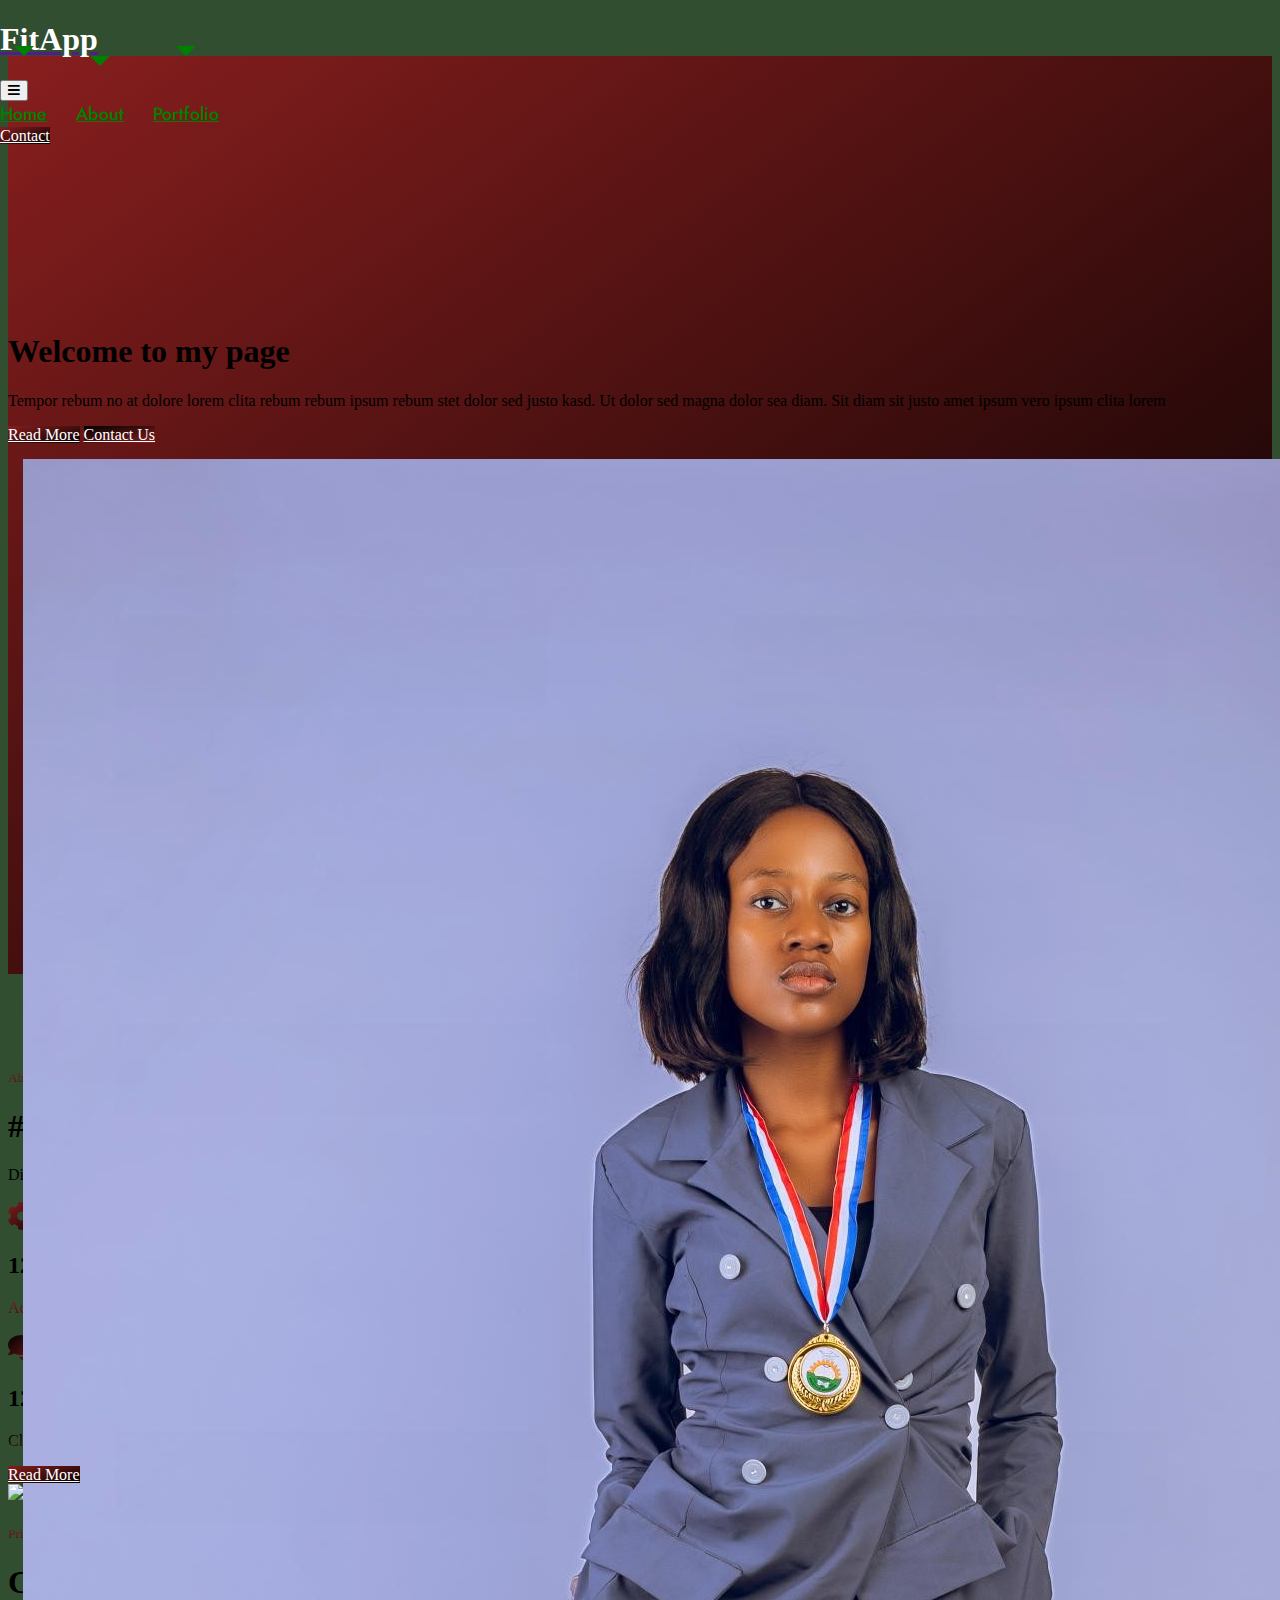
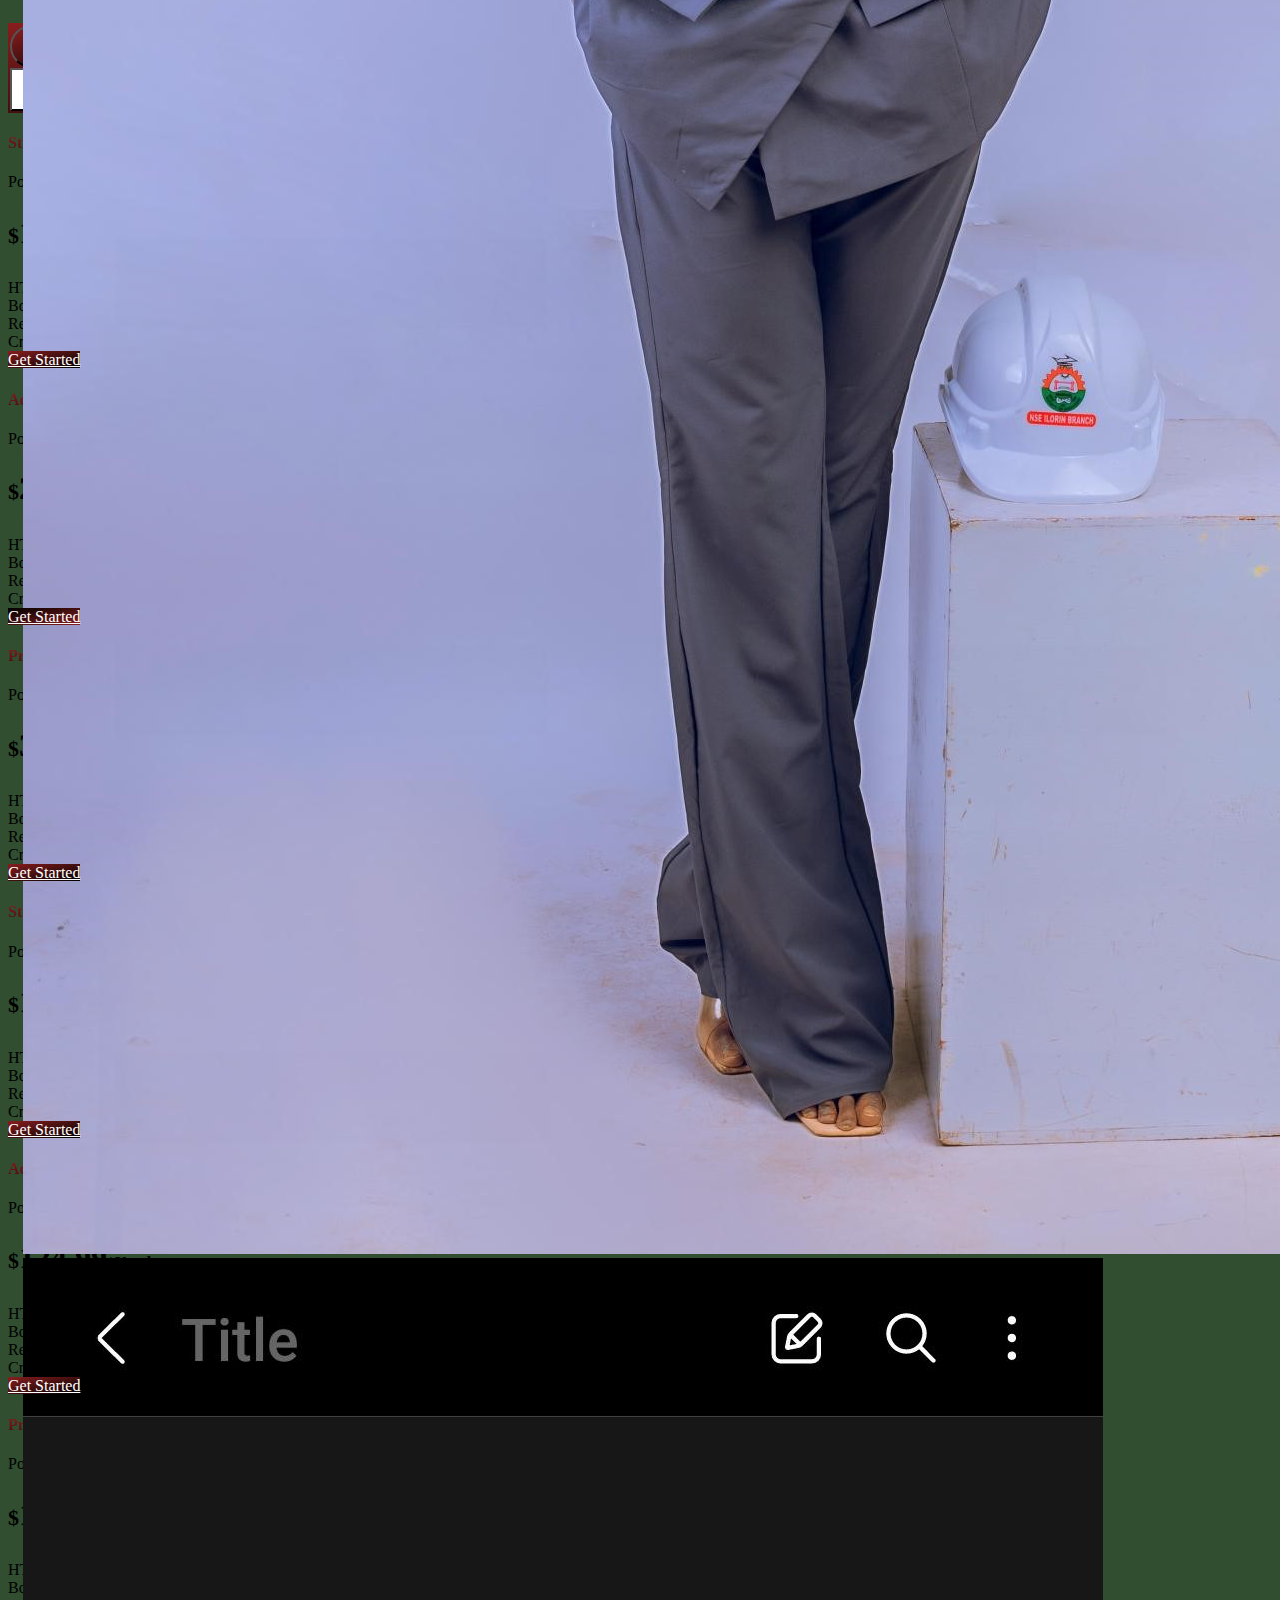
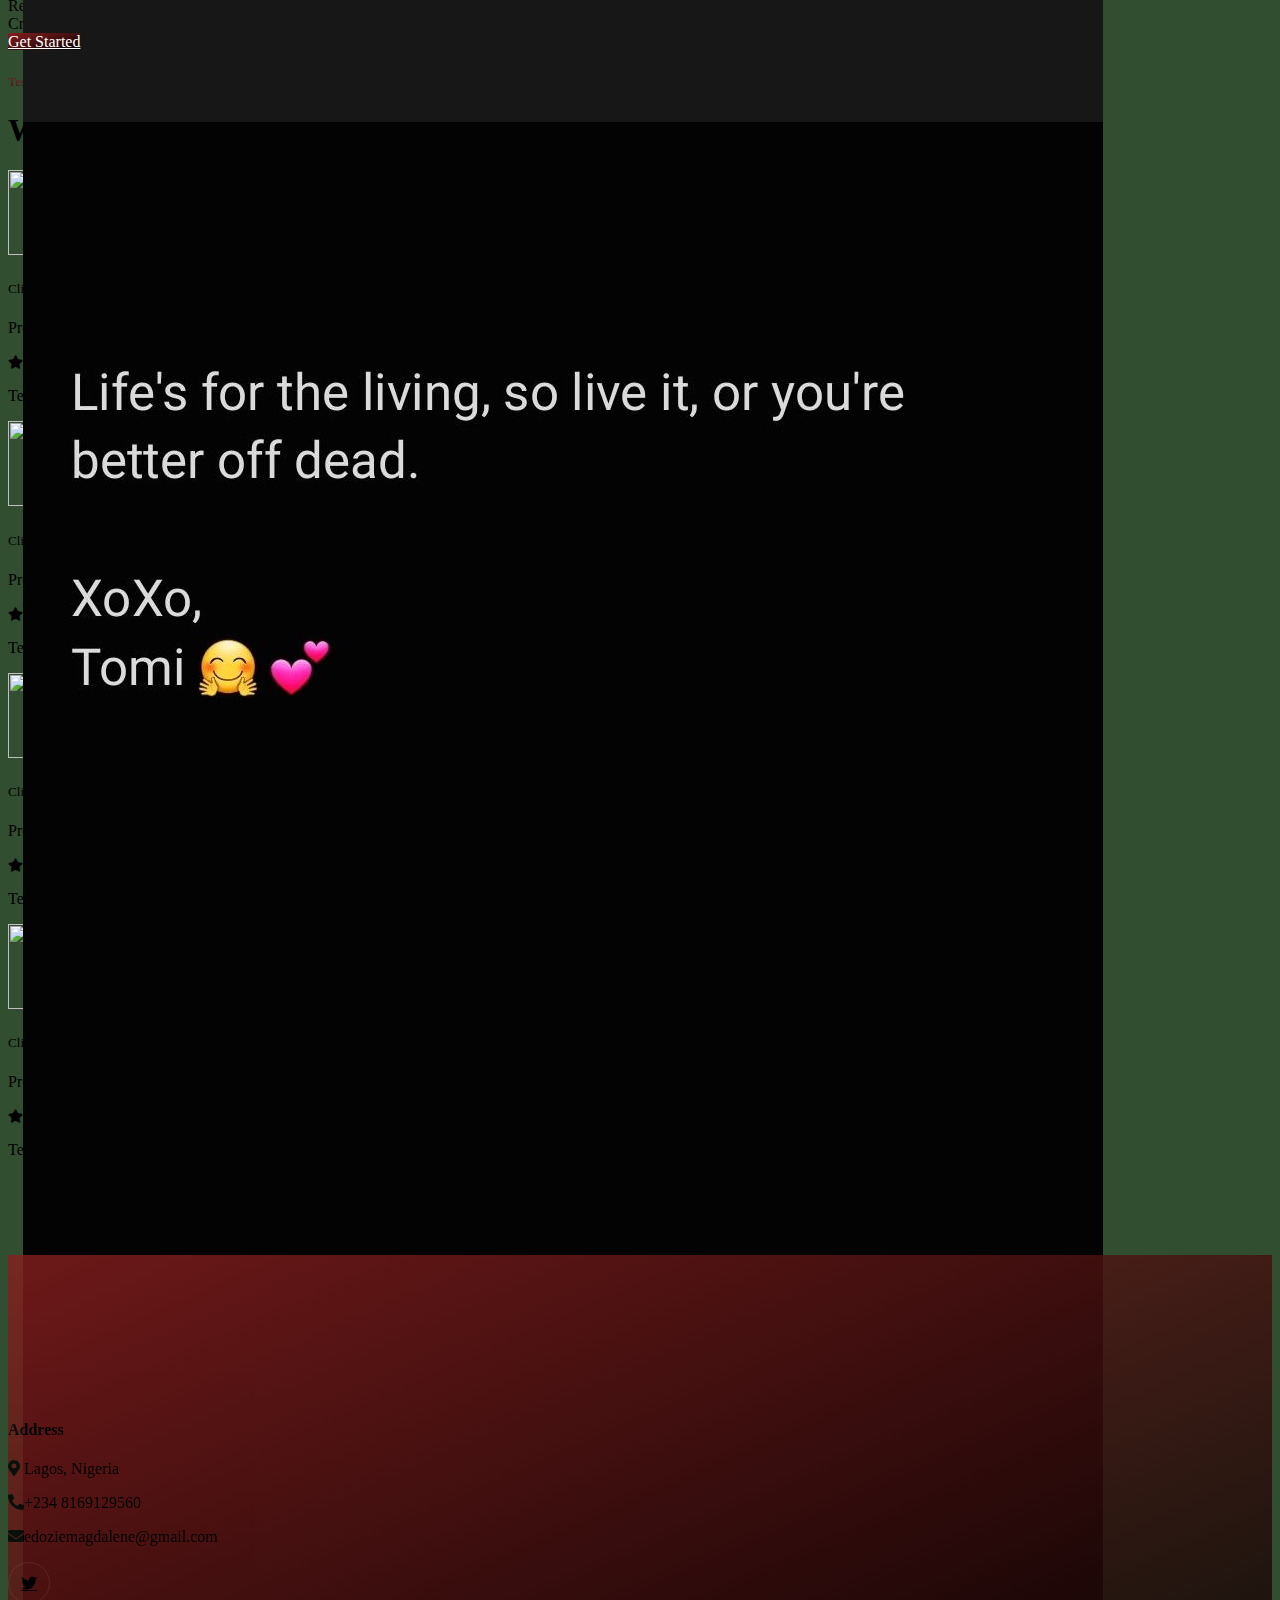
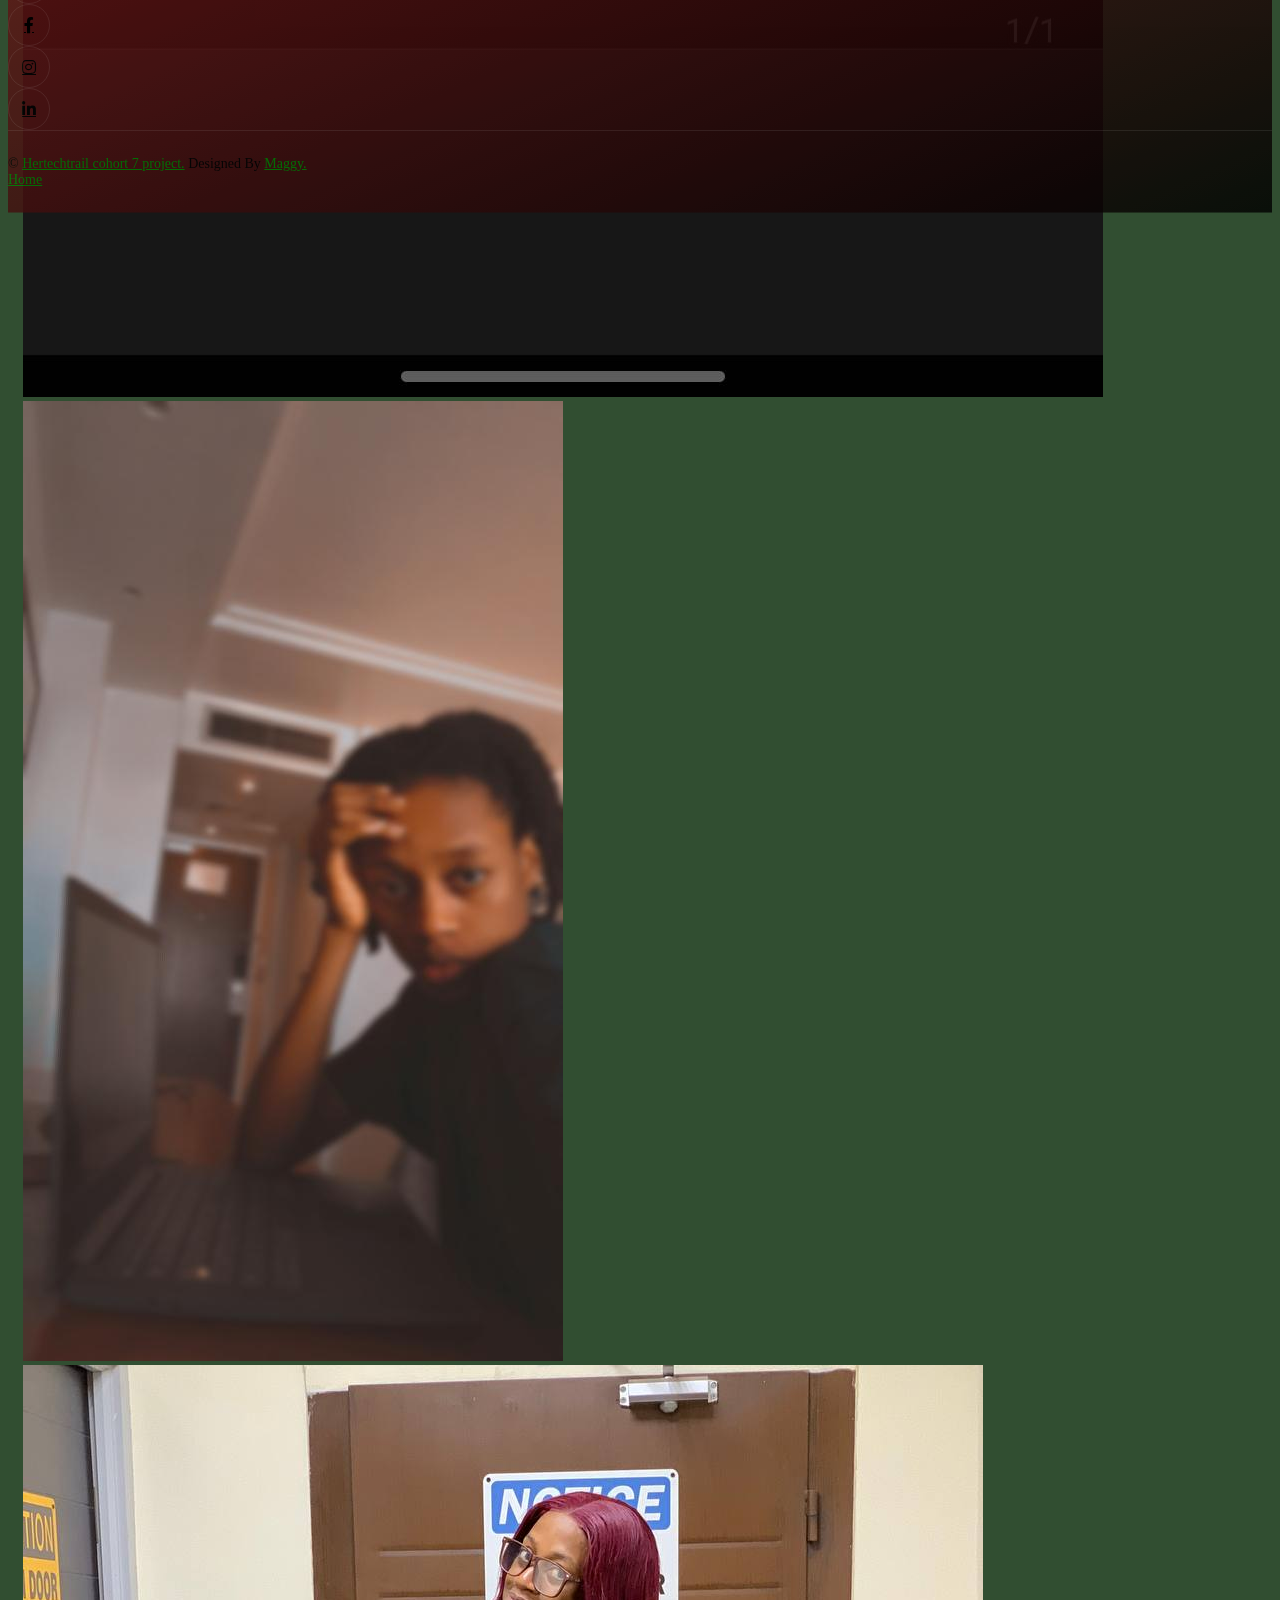
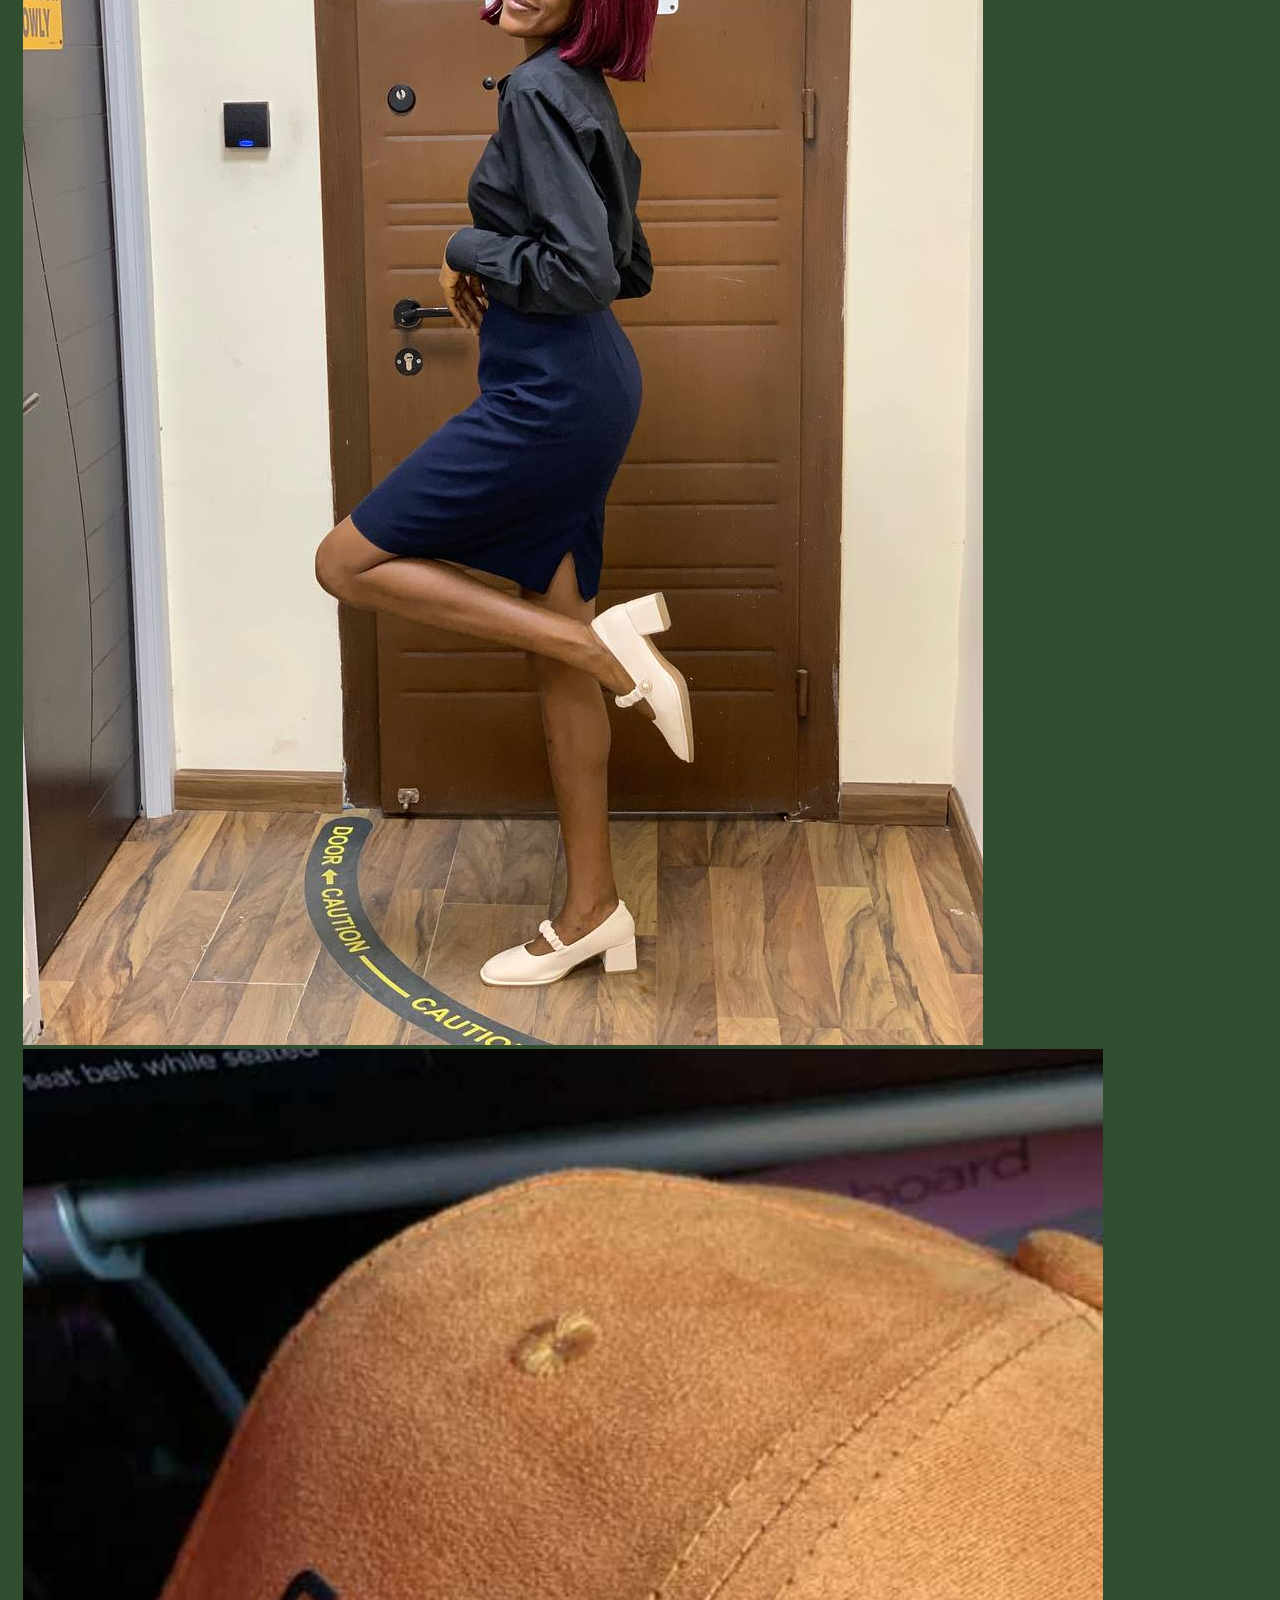
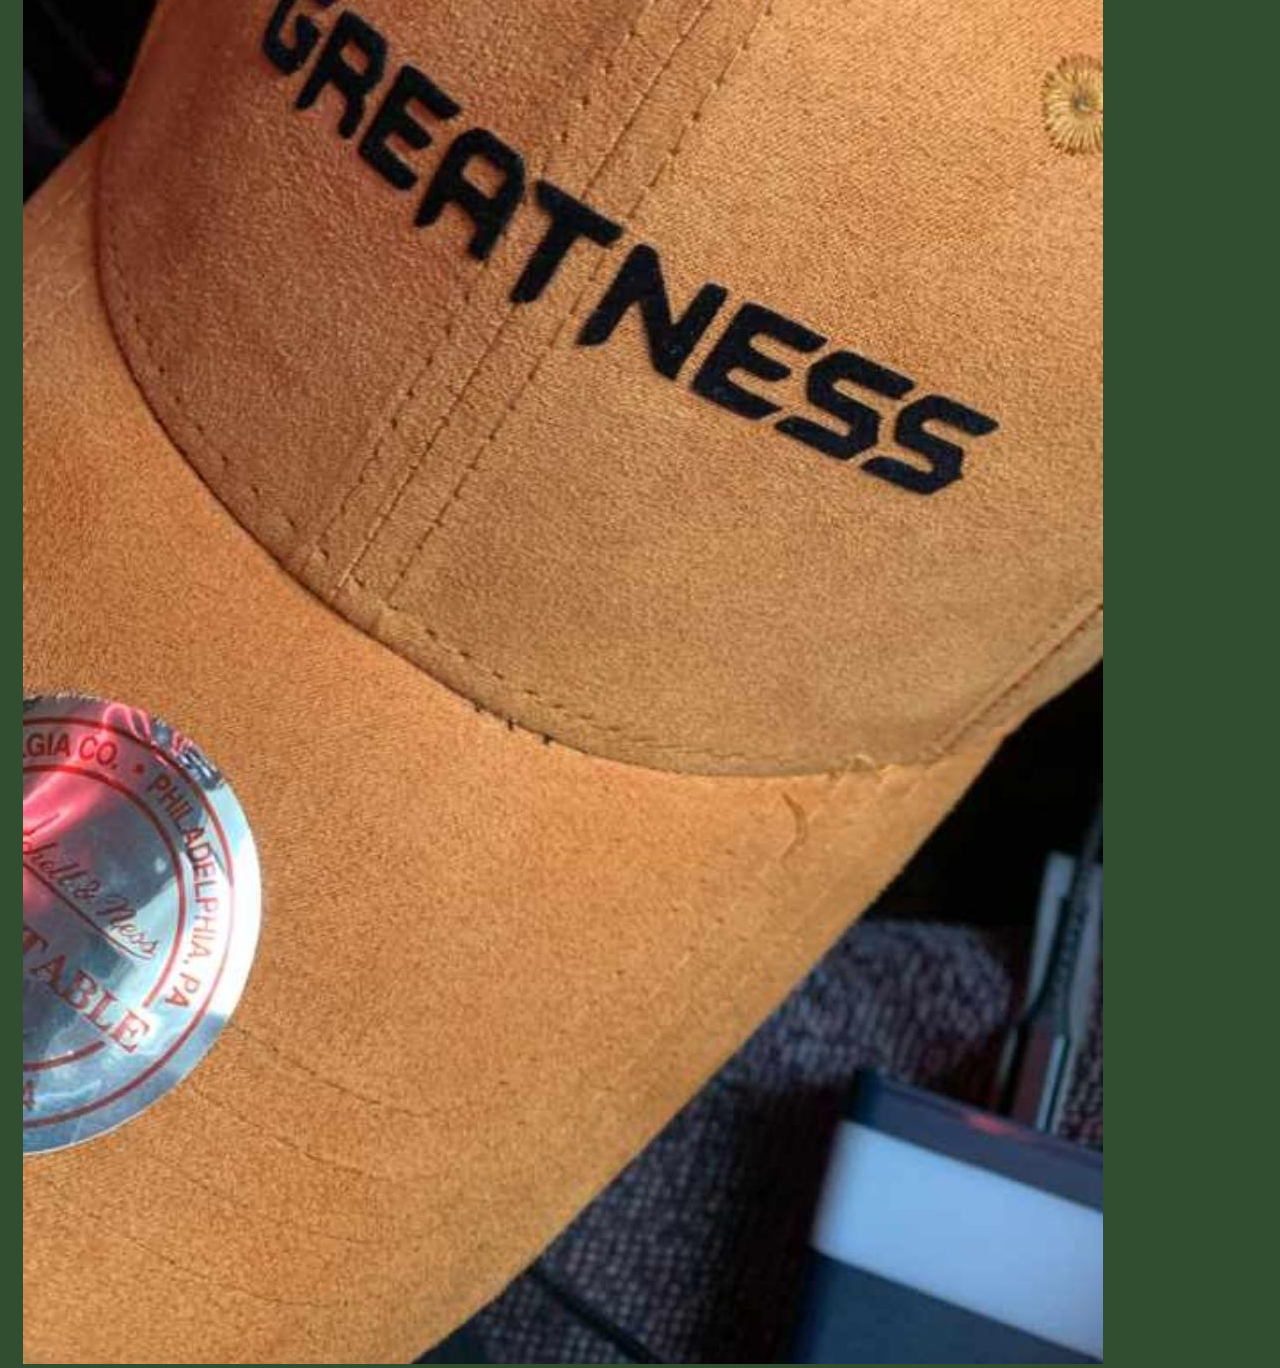
==== about.html @ fff7e59b "Homepage first draft." ====
<!DOCTYPE html>
<html lang="en">
    <head>
        <meta charset="utf-8" />
        <title>About Tomi</title>
        <meta content="width=device-width, initial-scale=1.0" name="viewport" />
        <meta content="" name="keywords" />
        <meta content="" name="description" />

        <!-- Favicon -->
        <link href="img/favicon.ico" rel="icon" />

        <!-- Google Web Fonts -->
        <link rel="preconnect" href="https://fonts.googleapis.com" />
        <link rel="preconnect" href="https://fonts.gstatic.com" crossorigin />
        <link
            href="https://fonts.googleapis.com/css2?family=Heebo:wght@400;500&family=Jost:wght@500;600;700&display=swap"
            rel="stylesheet"
        />

        <!-- Icon Font Stylesheet -->
        <link
            href="https://cdnjs.cloudflare.com/ajax/libs/font-awesome/5.10.0/css/all.min.css"
            rel="stylesheet"
        />
        <link
            href="https://cdn.jsdelivr.net/npm/bootstrap-icons@1.4.1/font/bootstrap-icons.css"
            rel="stylesheet"
        />

        <!-- Libraries Stylesheet -->
        <link href="lib/animate/animate.min.css" rel="stylesheet" />
        <link
            href="lib/owlcarousel/assets/owl.carousel.min.css"
            rel="stylesheet"
        />

        <!-- Customized Bootstrap Stylesheet -->
        <link href="css/bootstrap.min.css" rel="stylesheet" />

        <!-- Template Stylesheet -->
        <link href="css/style.css" rel="stylesheet" />
    </head>

    <body data-bs-spy="scroll" data-bs-target=".navbar" data-bs-offset="51">
        <div class="container-xxl bg-white p-0">
            <!-- Spinner Start -->
            <div
                id="spinner"
                class="show bg-white position-fixed translate-middle w-100 vh-100 top-50 start-50 d-flex align-items-center justify-content-center"
            >
                <div
                    class="spinner-grow text-primary"
                    style="width: 3rem; height: 3rem"
                    role="status"
                >
                    <span class="sr-only">Loading...</span>
                </div>
            </div>
            <!-- Spinner End -->

            <!-- Navbar & Hero Start -->
            <div class="container-xxl position-relative p-0" id="home">
                <nav
                    class="navbar navbar-expand-lg navbar-light px-4 px-lg-5 py-3 py-lg-0"
                >
                    <a href="" class="navbar-brand p-0">
                        <h1 class="m-0">FitApp</h1>
                        <!-- <img src="img/logo.png" alt="Logo"> -->
                    </a>
                    <button
                        class="navbar-toggler"
                        type="button"
                        data-bs-toggle="collapse"
                        data-bs-target="#navbarCollapse"
                    >
                        <span class="fa fa-bars"></span>
                    </button>
                    <div class="collapse navbar-collapse" id="navbarCollapse">
                        <div class="navbar-nav mx-auto py-0">
                            <a href="index.html" class="nav-item nav-link"
                                >Home</a
                            >
                            <a href="#" class="nav-item nav-link active"
                                >About</a
                            >

                            <a href="./portfolio.html" class="nav-item nav-link"
                                >Portfolio</a
                            >
                        </div>
                        <a
                            href="./contact.html"
                            class="btn btn-primary-gradient rounded-pill py-2 px-4 ms-3 d-none d-lg-block"
                            >Contact</a
                        >
                    </div>
                </nav>

                <div class="container-xxl bg-primary hero-header">
                    <div class="container px-lg-5">
                        <div class="row g-5">
                            <div class="col-lg-8 text-center text-lg-start">
                                <h1
                                    class="text-white mb-4 animated slideInDown"
                                >
                                    Welcome to my page
                                </h1>
                                <p class="text-white pb-3 animated slideInDown">
                                    Tempor rebum no at dolore lorem clita rebum
                                    rebum ipsum rebum stet dolor sed justo kasd.
                                    Ut dolor sed magna dolor sea diam. Sit diam
                                    sit justo amet ipsum vero ipsum clita lorem
                                </p>
                                <a
                                    href=""
                                    class="btn btn-primary-gradient py-sm-3 px-4 px-sm-5 rounded-pill me-3 animated slideInLeft"
                                    >Read More</a
                                >
                                <a
                                    href=""
                                    class="btn btn-secondary-gradient py-sm-3 px-4 px-sm-5 rounded-pill animated slideInRight"
                                    >Contact Us</a
                                >
                            </div>
                            <div
                                class="col-lg-4 d-flex justify-content-center justify-content-lg-end wow fadeInUp"
                                data-wow-delay="0.3s"
                            >
                                <div class="owl-carousel screenshot-carousel">
                                    <img
                                        class="img-fluid"
                                        src="img/screenshot-1.png"
                                        alt=""
                                    />
                                    <img
                                        class="img-fluid"
                                        src="img/screenshot-2.png"
                                        alt=""
                                    />
                                    <img
                                        class="img-fluid"
                                        src="img/screenshot-3.png"
                                        alt=""
                                    />
                                    <img
                                        class="img-fluid"
                                        src="img/screenshot-4.png"
                                        alt=""
                                    />
                                    <img
                                        class="img-fluid"
                                        src="img/screenshot-5.png"
                                        alt=""
                                    />
                                </div>
                            </div>
                        </div>
                    </div>
                </div>
            </div>
            <!-- Navbar & Hero End -->

            <!-- About Start -->
            <div class="container-xxl py-5" id="about">
                <div class="container py-5 px-lg-5">
                    <div class="row g-5 align-items-center">
                        <div
                            class="col-lg-6 wow fadeInUp"
                            data-wow-delay="0.1s"
                        >
                            <h5 class="text-primary-gradient fw-medium">
                                About App
                            </h5>
                            <h1 class="mb-4">#1 App For Your Fitness</h1>
                            <p class="mb-4">
                                Diam dolor diam ipsum et tempor sit. Aliqu diam
                                amet diam et eos labore. Clita erat ipsum et
                                lorem et sit, sed stet no labore lorem sit clita
                                duo justo eirmod magna dolore erat amet
                            </p>
                            <div class="row g-4 mb-4">
                                <div
                                    class="col-sm-6 wow fadeIn"
                                    data-wow-delay="0.5s"
                                >
                                    <div class="d-flex">
                                        <i
                                            class="fa fa-cogs fa-2x text-primary-gradient flex-shrink-0 mt-1"
                                        ></i>
                                        <div class="ms-3">
                                            <h2
                                                class="mb-0"
                                                data-toggle="counter-up"
                                            >
                                                1234
                                            </h2>
                                            <p
                                                class="text-primary-gradient mb-0"
                                            >
                                                Active Install
                                            </p>
                                        </div>
                                    </div>
                                </div>
                                <div
                                    class="col-sm-6 wow fadeIn"
                                    data-wow-delay="0.7s"
                                >
                                    <div class="d-flex">
                                        <i
                                            class="fa fa-comments fa-2x text-secondary-gradient flex-shrink-0 mt-1"
                                        ></i>
                                        <div class="ms-3">
                                            <h2
                                                class="mb-0"
                                                data-toggle="counter-up"
                                            >
                                                1234
                                            </h2>
                                            <p
                                                class="text-secondary-gradient mb-0"
                                            >
                                                Clients Reviews
                                            </p>
                                        </div>
                                    </div>
                                </div>
                            </div>
                            <a
                                href=""
                                class="btn btn-primary-gradient py-sm-3 px-4 px-sm-5 rounded-pill mt-3"
                                >Read More</a
                            >
                        </div>
                        <div class="col-lg-6">
                            <img
                                class="img-fluid wow fadeInUp"
                                data-wow-delay="0.5s"
                                src="img/about.png"
                            />
                        </div>
                    </div>
                </div>
            </div>
            <!-- About End -->

            <!-- Pricing Start -->
            <div class="container-xxl py-5" id="pricing">
                <div class="container py-5 px-lg-5">
                    <div class="text-center wow fadeInUp" data-wow-delay="0.1s">
                        <h5 class="text-primary-gradient fw-medium">
                            Pricing Plan
                        </h5>
                        <h1 class="mb-5">Choose Your Plan</h1>
                    </div>
                    <div
                        class="tab-class text-center pricing wow fadeInUp"
                        data-wow-delay="0.1s"
                    >
                        <ul
                            class="nav nav-pills d-inline-flex justify-content-center bg-primary-gradient rounded-pill mb-5"
                        >
                            <li class="nav-item">
                                <button
                                    class="nav-link active"
                                    data-bs-toggle="pill"
                                    href="#tab-1"
                                >
                                    Monthly
                                </button>
                            </li>
                            <li class="nav-item">
                                <button
                                    class="nav-link"
                                    data-bs-toggle="pill"
                                    href="#tab-2"
                                >
                                    Yearly
                                </button>
                            </li>
                        </ul>
                        <div class="tab-content text-start">
                            <div
                                id="tab-1"
                                class="tab-pane fade show p-0 active"
                            >
                                <div class="row g-4">
                                    <div class="col-lg-4">
                                        <div class="bg-light rounded">
                                            <div class="border-bottom p-4 mb-4">
                                                <h4
                                                    class="text-primary-gradient mb-1"
                                                >
                                                    Starter Plan
                                                </h4>
                                                <span
                                                    >Powerful & Awesome
                                                    Features</span
                                                >
                                            </div>
                                            <div class="p-4 pt-0">
                                                <h1 class="mb-3">
                                                    <small
                                                        class="align-top"
                                                        style="
                                                            font-size: 22px;
                                                            line-height: 45px;
                                                        "
                                                        >$</small
                                                    >14.99<small
                                                        class="align-bottom"
                                                        style="
                                                            font-size: 16px;
                                                            line-height: 40px;
                                                        "
                                                        >/ Month</small
                                                    >
                                                </h1>
                                                <div
                                                    class="d-flex justify-content-between mb-3"
                                                >
                                                    <span>HTML5 & CSS3</span
                                                    ><i
                                                        class="fa fa-check text-primary-gradient pt-1"
                                                    ></i>
                                                </div>
                                                <div
                                                    class="d-flex justify-content-between mb-3"
                                                >
                                                    <span>Bootstrap v5</span
                                                    ><i
                                                        class="fa fa-check text-primary-gradient pt-1"
                                                    ></i>
                                                </div>
                                                <div
                                                    class="d-flex justify-content-between mb-3"
                                                >
                                                    <span
                                                        >Responsive Layout</span
                                                    ><i
                                                        class="fa fa-check text-primary-gradient pt-1"
                                                    ></i>
                                                </div>
                                                <div
                                                    class="d-flex justify-content-between mb-2"
                                                >
                                                    <span
                                                        >Cross-browser
                                                        Support</span
                                                    ><i
                                                        class="fa fa-check text-primary-gradient pt-1"
                                                    ></i>
                                                </div>
                                                <a
                                                    href=""
                                                    class="btn btn-primary-gradient rounded-pill py-2 px-4 mt-4"
                                                    >Get Started</a
                                                >
                                            </div>
                                        </div>
                                    </div>
                                    <div class="col-lg-4">
                                        <div class="bg-light rounded border">
                                            <div class="border-bottom p-4 mb-4">
                                                <h4
                                                    class="text-primary-gradient mb-1"
                                                >
                                                    Advance Plan
                                                </h4>
                                                <span
                                                    >Powerful & Awesome
                                                    Features</span
                                                >
                                            </div>
                                            <div class="p-4 pt-0">
                                                <h1 class="mb-3">
                                                    <small
                                                        class="align-top"
                                                        style="
                                                            font-size: 22px;
                                                            line-height: 45px;
                                                        "
                                                        >$</small
                                                    >24.99<small
                                                        class="align-bottom"
                                                        style="
                                                            font-size: 16px;
                                                            line-height: 40px;
                                                        "
                                                        >/ Month</small
                                                    >
                                                </h1>
                                                <div
                                                    class="d-flex justify-content-between mb-3"
                                                >
                                                    <span>HTML5 & CSS3</span
                                                    ><i
                                                        class="fa fa-check text-primary-gradient pt-1"
                                                    ></i>
                                                </div>
                                                <div
                                                    class="d-flex justify-content-between mb-3"
                                                >
                                                    <span>Bootstrap v5</span
                                                    ><i
                                                        class="fa fa-check text-primary-gradient pt-1"
                                                    ></i>
                                                </div>
                                                <div
                                                    class="d-flex justify-content-between mb-3"
                                                >
                                                    <span
                                                        >Responsive Layout</span
                                                    ><i
                                                        class="fa fa-check text-primary-gradient pt-1"
                                                    ></i>
                                                </div>
                                                <div
                                                    class="d-flex justify-content-between mb-2"
                                                >
                                                    <span
                                                        >Cross-browser
                                                        Support</span
                                                    ><i
                                                        class="fa fa-check text-primary-gradient pt-1"
                                                    ></i>
                                                </div>
                                                <a
                                                    href=""
                                                    class="btn btn-secondary-gradient rounded-pill py-2 px-4 mt-4"
                                                    >Get Started</a
                                                >
                                            </div>
                                        </div>
                                    </div>
                                    <div class="col-lg-4">
                                        <div class="bg-light rounded">
                                            <div class="border-bottom p-4 mb-4">
                                                <h4
                                                    class="text-primary-gradient mb-1"
                                                >
                                                    Premium Plan
                                                </h4>
                                                <span
                                                    >Powerful & Awesome
                                                    Features</span
                                                >
                                            </div>
                                            <div class="p-4 pt-0">
                                                <h1 class="mb-3">
                                                    <small
                                                        class="align-top"
                                                        style="
                                                            font-size: 22px;
                                                            line-height: 45px;
                                                        "
                                                        >$</small
                                                    >34.99<small
                                                        class="align-bottom"
                                                        style="
                                                            font-size: 16px;
                                                            line-height: 40px;
                                                        "
                                                        >/ Month</small
                                                    >
                                                </h1>
                                                <div
                                                    class="d-flex justify-content-between mb-3"
                                                >
                                                    <span>HTML5 & CSS3</span
                                                    ><i
                                                        class="fa fa-check text-primary-gradient pt-1"
                                                    ></i>
                                                </div>
                                                <div
                                                    class="d-flex justify-content-between mb-3"
                                                >
                                                    <span>Bootstrap v5</span
                                                    ><i
                                                        class="fa fa-check text-primary-gradient pt-1"
                                                    ></i>
                                                </div>
                                                <div
                                                    class="d-flex justify-content-between mb-3"
                                                >
                                                    <span
                                                        >Responsive Layout</span
                                                    ><i
                                                        class="fa fa-check text-primary-gradient pt-1"
                                                    ></i>
                                                </div>
                                                <div
                                                    class="d-flex justify-content-between mb-2"
                                                >
                                                    <span
                                                        >Cross-browser
                                                        Support</span
                                                    ><i
                                                        class="fa fa-check text-primary-gradient pt-1"
                                                    ></i>
                                                </div>
                                                <a
                                                    href=""
                                                    class="btn btn-primary-gradient rounded-pill py-2 px-4 mt-4"
                                                    >Get Started</a
                                                >
                                            </div>
                                        </div>
                                    </div>
                                </div>
                            </div>
                            <div id="tab-2" class="tab-pane fade p-0">
                                <div class="row g-4">
                                    <div class="col-lg-4">
                                        <div class="bg-light rounded">
                                            <div class="border-bottom p-4 mb-4">
                                                <h4
                                                    class="text-primary-gradient mb-1"
                                                >
                                                    Starter Plan
                                                </h4>
                                                <span
                                                    >Powerful & Awesome
                                                    Features</span
                                                >
                                            </div>
                                            <div class="p-4 pt-0">
                                                <h1 class="mb-3">
                                                    <small
                                                        class="align-top"
                                                        style="
                                                            font-size: 22px;
                                                            line-height: 45px;
                                                        "
                                                        >$</small
                                                    >114.99<small
                                                        class="align-bottom"
                                                        style="
                                                            font-size: 16px;
                                                            line-height: 40px;
                                                        "
                                                        >/ Yearly</small
                                                    >
                                                </h1>
                                                <div
                                                    class="d-flex justify-content-between mb-3"
                                                >
                                                    <span>HTML5 & CSS3</span
                                                    ><i
                                                        class="fa fa-check text-primary-gradient pt-1"
                                                    ></i>
                                                </div>
                                                <div
                                                    class="d-flex justify-content-between mb-3"
                                                >
                                                    <span>Bootstrap v5</span
                                                    ><i
                                                        class="fa fa-check text-primary-gradient pt-1"
                                                    ></i>
                                                </div>
                                                <div
                                                    class="d-flex justify-content-between mb-3"
                                                >
                                                    <span
                                                        >Responsive Layout</span
                                                    ><i
                                                        class="fa fa-check text-primary-gradient pt-1"
                                                    ></i>
                                                </div>
                                                <div
                                                    class="d-flex justify-content-between mb-2"
                                                >
                                                    <span
                                                        >Cross-browser
                                                        Support</span
                                                    ><i
                                                        class="fa fa-check text-primary-gradient pt-1"
                                                    ></i>
                                                </div>
                                                <a
                                                    href=""
                                                    class="btn btn-primary-gradient rounded-pill py-2 px-4 mt-4"
                                                    >Get Started</a
                                                >
                                            </div>
                                        </div>
                                    </div>
                                    <div class="col-lg-4">
                                        <div class="bg-light rounded border">
                                            <div class="border-bottom p-4 mb-4">
                                                <h4
                                                    class="text-primary-gradient mb-1"
                                                >
                                                    Advance Plan
                                                </h4>
                                                <span
                                                    >Powerful & Awesome
                                                    Features</span
                                                >
                                            </div>
                                            <div class="p-4 pt-0">
                                                <h1 class="mb-3">
                                                    <small
                                                        class="align-top"
                                                        style="
                                                            font-size: 22px;
                                                            line-height: 45px;
                                                        "
                                                        >$</small
                                                    >124.99<small
                                                        class="align-bottom"
                                                        style="
                                                            font-size: 16px;
                                                            line-height: 40px;
                                                        "
                                                        >/ Yearly</small
                                                    >
                                                </h1>
                                                <div
                                                    class="d-flex justify-content-between mb-3"
                                                >
                                                    <span>HTML5 & CSS3</span
                                                    ><i
                                                        class="fa fa-check text-primary-gradient pt-1"
                                                    ></i>
                                                </div>
                                                <div
                                                    class="d-flex justify-content-between mb-3"
                                                >
                                                    <span>Bootstrap v5</span
                                                    ><i
                                                        class="fa fa-check text-primary-gradient pt-1"
                                                    ></i>
                                                </div>
                                                <div
                                                    class="d-flex justify-content-between mb-3"
                                                >
                                                    <span
                                                        >Responsive Layout</span
                                                    ><i
                                                        class="fa fa-check text-primary-gradient pt-1"
                                                    ></i>
                                                </div>
                                                <div
                                                    class="d-flex justify-content-between mb-2"
                                                >
                                                    <span
                                                        >Cross-browser
                                                        Support</span
                                                    ><i
                                                        class="fa fa-check text-primary-gradient pt-1"
                                                    ></i>
                                                </div>
                                                <a
                                                    href=""
                                                    class="btn btn-primary-gradient rounded-pill py-2 px-4 mt-4"
                                                    >Get Started</a
                                                >
                                            </div>
                                        </div>
                                    </div>
                                    <div class="col-lg-4">
                                        <div class="bg-light rounded">
                                            <div class="border-bottom p-4 mb-4">
                                                <h4
                                                    class="text-primary-gradient mb-1"
                                                >
                                                    Premium Plan
                                                </h4>
                                                <span
                                                    >Powerful & Awesome
                                                    Features</span
                                                >
                                            </div>
                                            <div class="p-4 pt-0">
                                                <h1 class="mb-3">
                                                    <small
                                                        class="align-top"
                                                        style="
                                                            font-size: 22px;
                                                            line-height: 45px;
                                                        "
                                                        >$</small
                                                    >134.99<small
                                                        class="align-bottom"
                                                        style="
                                                            font-size: 16px;
                                                            line-height: 40px;
                                                        "
                                                        >/ Yearly</small
                                                    >
                                                </h1>
                                                <div
                                                    class="d-flex justify-content-between mb-3"
                                                >
                                                    <span>HTML5 & CSS3</span
                                                    ><i
                                                        class="fa fa-check text-primary-gradient pt-1"
                                                    ></i>
                                                </div>
                                                <div
                                                    class="d-flex justify-content-between mb-3"
                                                >
                                                    <span>Bootstrap v5</span
                                                    ><i
                                                        class="fa fa-check text-primary-gradient pt-1"
                                                    ></i>
                                                </div>
                                                <div
                                                    class="d-flex justify-content-between mb-3"
                                                >
                                                    <span
                                                        >Responsive Layout</span
                                                    ><i
                                                        class="fa fa-check text-primary-gradient pt-1"
                                                    ></i>
                                                </div>
                                                <div
                                                    class="d-flex justify-content-between mb-2"
                                                >
                                                    <span
                                                        >Cross-browser
                                                        Support</span
                                                    ><i
                                                        class="fa fa-check text-primary-gradient pt-1"
                                                    ></i>
                                                </div>
                                                <a
                                                    href=""
                                                    class="btn btn-primary-gradient rounded-pill py-2 px-4 mt-4"
                                                    >Get Started</a
                                                >
                                            </div>
                                        </div>
                                    </div>
                                </div>
                            </div>
                        </div>
                    </div>
                </div>
            </div>
            <!-- Pricing End -->

            <!-- Testimonial Start -->
            <div class="container-xxl py-5" id="review">
                <div class="container py-5 px-lg-5">
                    <div class="text-center wow fadeInUp" data-wow-delay="0.1s">
                        <h5 class="text-primary-gradient fw-medium">
                            Testimonial
                        </h5>
                        <h1 class="mb-5">What Say Our Clients!</h1>
                    </div>
                    <div
                        class="owl-carousel testimonial-carousel wow fadeInUp"
                        data-wow-delay="0.1s"
                    >
                        <div class="testimonial-item rounded p-4">
                            <div class="d-flex align-items-center mb-4">
                                <img
                                    class="img-fluid bg-white rounded flex-shrink-0 p-1"
                                    src="img/testimonial-1.jpg"
                                    style="width: 85px; height: 85px"
                                />
                                <div class="ms-4">
                                    <h5 class="mb-1">Client Name</h5>
                                    <p class="mb-1">Profession</p>
                                    <div>
                                        <small
                                            class="fa fa-star text-warning"
                                        ></small>
                                        <small
                                            class="fa fa-star text-warning"
                                        ></small>
                                        <small
                                            class="fa fa-star text-warning"
                                        ></small>
                                        <small
                                            class="fa fa-star text-warning"
                                        ></small>
                                        <small
                                            class="fa fa-star text-warning"
                                        ></small>
                                    </div>
                                </div>
                            </div>
                            <p class="mb-0">
                                Tempor erat elitr rebum at clita. Diam dolor
                                diam ipsum sit diam amet diam et eos. Clita erat
                                ipsum et lorem et sit.
                            </p>
                        </div>
                        <div class="testimonial-item rounded p-4">
                            <div class="d-flex align-items-center mb-4">
                                <img
                                    class="img-fluid bg-white rounded flex-shrink-0 p-1"
                                    src="img/testimonial-2.jpg"
                                    style="width: 85px; height: 85px"
                                />
                                <div class="ms-4">
                                    <h5 class="mb-1">Client Name</h5>
                                    <p class="mb-1">Profession</p>
                                    <div>
                                        <small
                                            class="fa fa-star text-warning"
                                        ></small>
                                        <small
                                            class="fa fa-star text-warning"
                                        ></small>
                                        <small
                                            class="fa fa-star text-warning"
                                        ></small>
                                        <small
                                            class="fa fa-star text-warning"
                                        ></small>
                                        <small
                                            class="fa fa-star text-warning"
                                        ></small>
                                    </div>
                                </div>
                            </div>
                            <p class="mb-0">
                                Tempor erat elitr rebum at clita. Diam dolor
                                diam ipsum sit diam amet diam et eos. Clita erat
                                ipsum et lorem et sit.
                            </p>
                        </div>
                        <div class="testimonial-item rounded p-4">
                            <div class="d-flex align-items-center mb-4">
                                <img
                                    class="img-fluid bg-white rounded flex-shrink-0 p-1"
                                    src="img/testimonial-3.jpg"
                                    style="width: 85px; height: 85px"
                                />
                                <div class="ms-4">
                                    <h5 class="mb-1">Client Name</h5>
                                    <p class="mb-1">Profession</p>
                                    <div>
                                        <small
                                            class="fa fa-star text-warning"
                                        ></small>
                                        <small
                                            class="fa fa-star text-warning"
                                        ></small>
                                        <small
                                            class="fa fa-star text-warning"
                                        ></small>
                                        <small
                                            class="fa fa-star text-warning"
                                        ></small>
                                        <small
                                            class="fa fa-star text-warning"
                                        ></small>
                                    </div>
                                </div>
                            </div>
                            <p class="mb-0">
                                Tempor erat elitr rebum at clita. Diam dolor
                                diam ipsum sit diam amet diam et eos. Clita erat
                                ipsum et lorem et sit.
                            </p>
                        </div>
                        <div class="testimonial-item rounded p-4">
                            <div class="d-flex align-items-center mb-4">
                                <img
                                    class="img-fluid bg-white rounded flex-shrink-0 p-1"
                                    src="img/testimonial-4.jpg"
                                    style="width: 85px; height: 85px"
                                />
                                <div class="ms-4">
                                    <h5 class="mb-1">Client Name</h5>
                                    <p class="mb-1">Profession</p>
                                    <div>
                                        <small
                                            class="fa fa-star text-warning"
                                        ></small>
                                        <small
                                            class="fa fa-star text-warning"
                                        ></small>
                                        <small
                                            class="fa fa-star text-warning"
                                        ></small>
                                        <small
                                            class="fa fa-star text-warning"
                                        ></small>
                                        <small
                                            class="fa fa-star text-warning"
                                        ></small>
                                    </div>
                                </div>
                            </div>
                            <p class="mb-0">
                                Tempor erat elitr rebum at clita. Diam dolor
                                diam ipsum sit diam amet diam et eos. Clita erat
                                ipsum et lorem et sit.
                            </p>
                        </div>
                    </div>
                </div>
            </div>
            <!-- Testimonial End -->

            <!-- Footer Start -->
            <div
                class="container-fluid bg-primary text-light footer wow fadeIn"
                data-wow-delay="0.1s"
            >
                <div class="container py-5 px-lg-5">
                    <div class="row g-5">
                        <div class="col-md-12 col-lg-12">
                            <h4 class="text-white mb-4">Address</h4>
                            <div class="d-flex gap-4">
                                <p>
                                    <i class="fa fa-map-marker-alt me-3"></i>
                                    Lagos, Nigeria
                                </p>
                                <p>
                                    <i class="fa fa-phone-alt me-3"></i>+234
                                    8169129560
                                </p>
                                <p>
                                    <i class="fa fa-envelope me-3"></i
                                    >edoziemagdalene@gmail.com
                                </p>
                            </div>

                            <div class="d-flex pt-2 gap-3">
                                <a
                                    class="btn btn-outline-light btn-social"
                                    href=""
                                    ><i class="fab fa-twitter"></i
                                ></a>
                                <a
                                    class="btn btn-outline-light btn-social"
                                    href=""
                                    ><i class="fab fa-facebook-f"></i
                                ></a>
                                <a
                                    class="btn btn-outline-light btn-social"
                                    href=""
                                    ><i class="fab fa-instagram"></i
                                ></a>
                                <a
                                    class="btn btn-outline-light btn-social"
                                    href=""
                                    ><i class="fab fa-linkedin-in"></i
                                ></a>
                            </div>
                        </div>
                    </div>
                </div>
                <div class="container px-lg-5">
                    <div class="copyright">
                        <div class="row">
                            <div
                                class="col-md-6 text-center text-md-start mb-3 mb-md-0"
                            >
                                &copy;
                                <a class="border-bottom" href="#"
                                    >Hertechtrail cohort 7 project.</a
                                >

                                <!--/*** This template is free as long as you keep the footer author’s credit link/attribution link/backlink. If you'd like to use the template without the footer author’s credit link/attribution link/backlink, you can purchase the Credit Removal License from "https://htmlcodex.com/credit-removal". Thank you for your support. ***/-->
                                Designed By
                                <a
                                    class="border-bottom"
                                    href="https://htmlcodex.com"
                                    >Maggy.</a
                                >
                            </div>
                            <div class="col-md-6 text-center text-md-end">
                                <div class="footer-menu">
                                    <a href="">Home</a>
                                </div>
                            </div>
                        </div>
                    </div>
                </div>
            </div>
            <!-- Footer End -->

            <!-- Back to Top -->
            <a href="#" class="btn btn-lg btn-lg-square back-to-top pt-2"
                ><i class="bi bi-arrow-up text-white"></i
            ></a>
        </div>

        <!-- JavaScript Libraries -->
        <script src="https://code.jquery.com/jquery-3.4.1.min.js"></script>
        <script src="https://cdn.jsdelivr.net/npm/bootstrap@5.0.0/dist/js/bootstrap.bundle.min.js"></script>
        <script src="lib/wow/wow.min.js"></script>
        <script src="lib/easing/easing.min.js"></script>
        <script src="lib/waypoints/waypoints.min.js"></script>
        <script src="lib/counterup/counterup.min.js"></script>
        <script src="lib/owlcarousel/owl.carousel.min.js"></script>

        <!-- Template Javascript -->
        <script src="js/main.js"></script>
    </body>
</html>
---- css/style.css ----
/********** Template CSS **********/
:root {
    --primary: rgb(136, 30, 30);
    --secondary: black;
    --light: green;
    --dark: grey;
}
body{
    /*background-image: url(../img/bg-img.png);*/
    background-color: rgba(6, 41, 6, 0.827);
    background-repeat: no-repeat;
    background-size: cover;
}

/*** Spinner ***/
#spinner {
    opacity: 0;
    visibility: hidden;
    transition: opacity 0.5s ease-out, visibility 0s linear 0.5s;
    z-index: 99999;
}

#spinner.show {
    transition: opacity 0.5s ease-out, visibility 0s linear 0s;
    visibility: visible;
    opacity: 1;
}

/*** Heading ***/
h1,
h2,
.fw-bold {
    font-weight: 700 !important;
}

h3,
h4,
.fw-semi-bold {
    font-weight: 600 !important;
}

h5,
h6,
.fw-medium {
    font-weight: 500 !important;
}

/*** Gradient Text & BG ***/
.text-primary-gradient {
    background: linear-gradient(
        to bottom right,
        var(--primary),
        var(--secondary)
    );
    -webkit-background-clip: text;
    -webkit-text-fill-color: transparent;
}

.text-secondary-gradient {
    background: linear-gradient(
        to bottom right,
        var(--secondary),
        var(--primary)
    );
    -webkit-background-clip: text;
    -webkit-text-fill-color: transparent;
}

.bg-primary-gradient {
    background: linear-gradient(
        to bottom right,
        var(--primary),
        var(--secondary)
    );
}

.bg-secondary-gradient {
    background: linear-gradient(
        to bottom right,
        var(--secondary),
        var(--primary)
    );
}

/*** Button ***/
.btn {
    transition: 0.5s;
}

.btn.btn-primary-gradient,
.btn.btn-secondary-gradient {
    position: relative;
    overflow: hidden;
    border: none;
    color: #ffffff;
    z-index: 1;
}

.btn.btn-primary-gradient::after,
.btn.btn-secondary-gradient::after {
    position: absolute;
    content: '';
    top: 0;
    left: 0;
    width: 100%;
    height: 100%;
    transition: 0.5s;
    z-index: -1;
    opacity: 0;
}

.btn.btn-primary-gradient,
.btn.btn-secondary-gradient::after {
    background: linear-gradient(
        to bottom right,
        var(--primary),
        var(--secondary)
    );
}

.btn.btn-secondary-gradient,
.btn.btn-primary-gradient::after {
    background: linear-gradient(
        to bottom right,
        var(--secondary),
        var(--primary)
    );
}

.btn.btn-primary-gradient:hover::after,
.btn.btn-secondary-gradient:hover::after {
    opacity: 1;
}

.btn-square {
    width: 38px;
    height: 38px;
}

.btn-sm-square {
    width: 32px;
    height: 32px;
}

.btn-lg-square {
    width: 48px;
    height: 48px;
}

.btn-square,
.btn-sm-square,
.btn-lg-square {
    padding: 0;
    display: flex;
    align-items: center;
    justify-content: center;
    font-weight: normal;
    border-radius: 50px;
}

.back-to-top {
    position: fixed;
    display: none;
    right: 45px;
    bottom: 45px;
    z-index: 99;
    border: none;
    background: linear-gradient(
        to bottom right,
        var(--primary),
        var(--secondary)
    );
}

/*** Navbar ***/
.navbar-light .navbar-nav .nav-link {
    position: relative;
    margin-right: 25px;
    padding: 45px 0;
    font-family: 'Jost', sans-serif;
    font-size: 18px;
    font-weight: 500;
    color: var(--light) !important;
    outline: none;
    transition: 0.5s;
}

.navbar-light .navbar-nav .nav-link::before {
    position: absolute;
    content: '';
    width: 0;
    height: 0;
    top: -10px;
    left: 50%;
    transform: translateX(-50%);
    border: 10px solid;
    border-color: var(--light) transparent transparent transparent;
    transition: 0.5s;
}

.sticky-top.navbar-light .navbar-nav .nav-link {
    padding: 20px 0;
    color: var(--dark) !important;
}

.navbar-light .navbar-nav .nav-link:hover::before,
.navbar-light .navbar-nav .nav-link.active::before {
    top: 0;
}

.navbar-light .navbar-brand h1 {
    color: #ffffff;
}

.navbar-light .navbar-brand img {
    max-height: 60px;
    transition: 0.5s;
}

.sticky-top.navbar-light .navbar-brand img {
    max-height: 45px;
}

@media (max-width: 991.98px) {
    .sticky-top.navbar-light {
        position: relative;
        background: #ffffff;
    }

    .navbar-light .navbar-collapse {
        margin-top: 15px;
        border-top: 1px solid #dddddd;
    }

    .navbar-light .navbar-nav .nav-link,
    .sticky-top.navbar-light .navbar-nav .nav-link {
        padding: 10px 0;
        margin-left: 0;
        color: var(--dark) !important;
    }

    .navbar-light .navbar-nav .nav-link::before {
        display: none;
    }

    .navbar-light .navbar-nav .nav-link:hover,
    .navbar-light .navbar-nav .nav-link.active {
        color: var(--primary) !important;
    }

    .navbar-light .navbar-brand h1 {
        background: linear-gradient(
            to bottom right,
            var(--primary),
            var(--secondary)
        );
        -webkit-background-clip: text;
        -webkit-text-fill-color: transparent;
    }

    .navbar-light .navbar-brand img {
        max-height: 45px;
    }
}

@media (min-width: 992px) {
    .navbar-light {
        position: absolute;
        width: 100%;
        top: 0;
        left: 0;
        z-index: 999;
    }

    .sticky-top.navbar-light {
        position: fixed;
        background: #ffffff;
    }

    .sticky-top.navbar-light .navbar-nav .nav-link::before {
        border-top-color: var(--primary);
    }

    .sticky-top.navbar-light .navbar-brand h1 {
        background: linear-gradient(
            to bottom right,
            var(--primary),
            var(--secondary)
        );
        -webkit-background-clip: text;
        -webkit-text-fill-color: transparent;
    }
}

/*** Hero Header ***/
.hero-header {
    margin-bottom: 6rem;
    padding: 16rem 0 0 0;
    background: url(../img/bg-circle.png), url(../img/bg-triangle.png),
        url(../img/bg-bottom.png),
        linear-gradient(to bottom right, var(--primary), var(--secondary));
    background-position: left 0px top 0px, right 0px top 50%, center bottom;
    background-repeat: no-repeat;
}

@media (max-width: 991.98px) {
    .hero-header {
        padding: 6rem 0 9rem 0;
    }
}

/*** Feature ***/
.feature-item {
    transition: 0.5s;
}

.feature-item:hover {
    margin-top: -15px;
    box-shadow: 0 0.5rem 1.5rem rgba(0, 0, 0, 0.08);
}

/*** Pricing ***/
.pricing .nav {
    padding: 2px;
}

.pricing .nav-link {
    padding: 12px 30px;
    font-weight: 500;
    color: var(--dark);
    background: #ffffff;
}

.pricing .nav-item:first-child .nav-link {
    border-radius: 30px 0 0 30px;
}

.pricing .nav-item:last-child .nav-link {
    border-radius: 0 30px 30px 0;
}

.pricing .nav-link.active {
    color: #ffffff;
    background: linear-gradient(
        to bottom right,
        var(--primary),
        var(--secondary)
    );
}

/*** Screenshot ***/
.screenshot-carousel {
    position: relative;
    width: 253px;
    height: 500px;
    padding: 15px;
    margin-right: 30px;
}

.screenshot-carousel::before {
    position: absolute;
    content: '';
    width: 100%;
    height: 100%;
    top: 0;
    left: 0;
    background: url(../img/screenshot-frame.png) center center no-repeat;
    background-size: 253px 500px;
    z-index: 1;
}

.screenshot-carousel .owl-item img {
    position: relative;
    width: 223px;
    height: 470px;
}

.screenshot-carousel .owl-dots {
    position: absolute;
    top: 50%;
    right: -30px;
    transform: translateY(-50%);
    display: flex;
    flex-direction: column;
    align-items: center;
    justify-content: center;
}

.screenshot-carousel .owl-dot {
    position: relative;
    display: inline-block;
    margin: 5px 0;
    width: 15px;
    height: 15px;
    background: linear-gradient(
        to bottom right,
        var(--primary),
        var(--secondary)
    );
    border-radius: 15px;
    transition: 0.5s;
}

.screenshot-carousel .owl-dot::after {
    position: absolute;
    content: '';
    width: 5px;
    height: 5px;
    top: 5px;
    left: 5px;
    background: #ffffff;
    border-radius: 5px;
}

.screenshot-carousel .owl-dot.active {
    box-shadow: 0 0 10px var(--dark);
}

/*** Testimonial ***/
.testimonial-carousel .owl-item .testimonial-item,
.testimonial-carousel .owl-item .testimonial-item * {
    transition: 0.5s;
}

.testimonial-carousel .owl-item.center .testimonial-item {
    background: linear-gradient(
        to bottom right,
        var(--primary),
        var(--secondary)
    );
}

.testimonial-carousel .owl-item.center .testimonial-item h5,
.testimonial-carousel .owl-item.center .testimonial-item p {
    color: #ffffff !important;
}

.testimonial-carousel .owl-nav {
    margin-top: 30px;
    display: flex;
    justify-content: center;
}

.testimonial-carousel .owl-nav .owl-prev,
.testimonial-carousel .owl-nav .owl-next {
    margin: 0 12px;
    width: 50px;
    height: 50px;
    display: flex;
    align-items: center;
    justify-content: center;
    color: #ffffff;
    background: linear-gradient(
        to bottom right,
        var(--primary),
        var(--secondary)
    );
    border-radius: 60px;
    font-size: 18px;
    transition: 0.5s;
}

.testimonial-carousel .owl-nav .owl-prev:hover,
.testimonial-carousel .owl-nav .owl-next:hover {
    background: linear-gradient(
        to bottom right,
        var(--secondary),
        var(--primary)
    );
}
.motivational{
    background-color: gray;
    border-radius: 20px;
}
/*** Footer ***/
.footer {
    margin-top: 6rem;
    padding-top: 9rem;
    background: url(../img/bg-circle.png), url(../img/bg-triangle.png),
        url(../img/bg-top.png),
        linear-gradient(to bottom right, var(--primary), var(--secondary));
    background-position: left 0px bottom 0px, right 0px top 50%, center top;
    background-repeat: no-repeat;
    opacity: 0.8;
}

.footer .btn.btn-social {
    margin-right: 5px;
    width: 40px;
    height: 40px;
    display: flex;
    align-items: center;
    justify-content: center;
    color: var(--secondary);
    border: 1px solid rgba(256, 256, 256, 0.1);
    border-radius: 40px;
    transition: 0.3s;
}

.footer .btn.btn-social:hover {
    color: var(--primary);
}

.footer .btn.btn-link {
    display: block;
    margin-bottom: 10px;
    padding: 0;
    text-align: left;
    color: var(--light);
    font-weight: normal;
    transition: 0.3s;
}

.footer .btn.btn-link::before {
    position: relative;
    content: '\f105';
    font-family: 'Font Awesome 5 Free';
    font-weight: 900;
    margin-right: 10px;
}

.footer .btn.btn-link:hover {
    letter-spacing: 1px;
    box-shadow: none;
}

.footer .copyright {
    padding: 25px 0;
    font-size: 14px;
    border-top: 1px solid rgba(256, 256, 256, 0.1);
}

.footer .copyright a {
    color: var(--light);
}

.footer .footer-menu a {
    margin-right: 15px;
    padding-right: 15px;
    border-right: 1px solid rgba(255, 255, 255, 0.1);
}

.footer .footer-menu a:last-child {
    margin-right: 0;
    padding-right: 0;
    border-right: none;
}
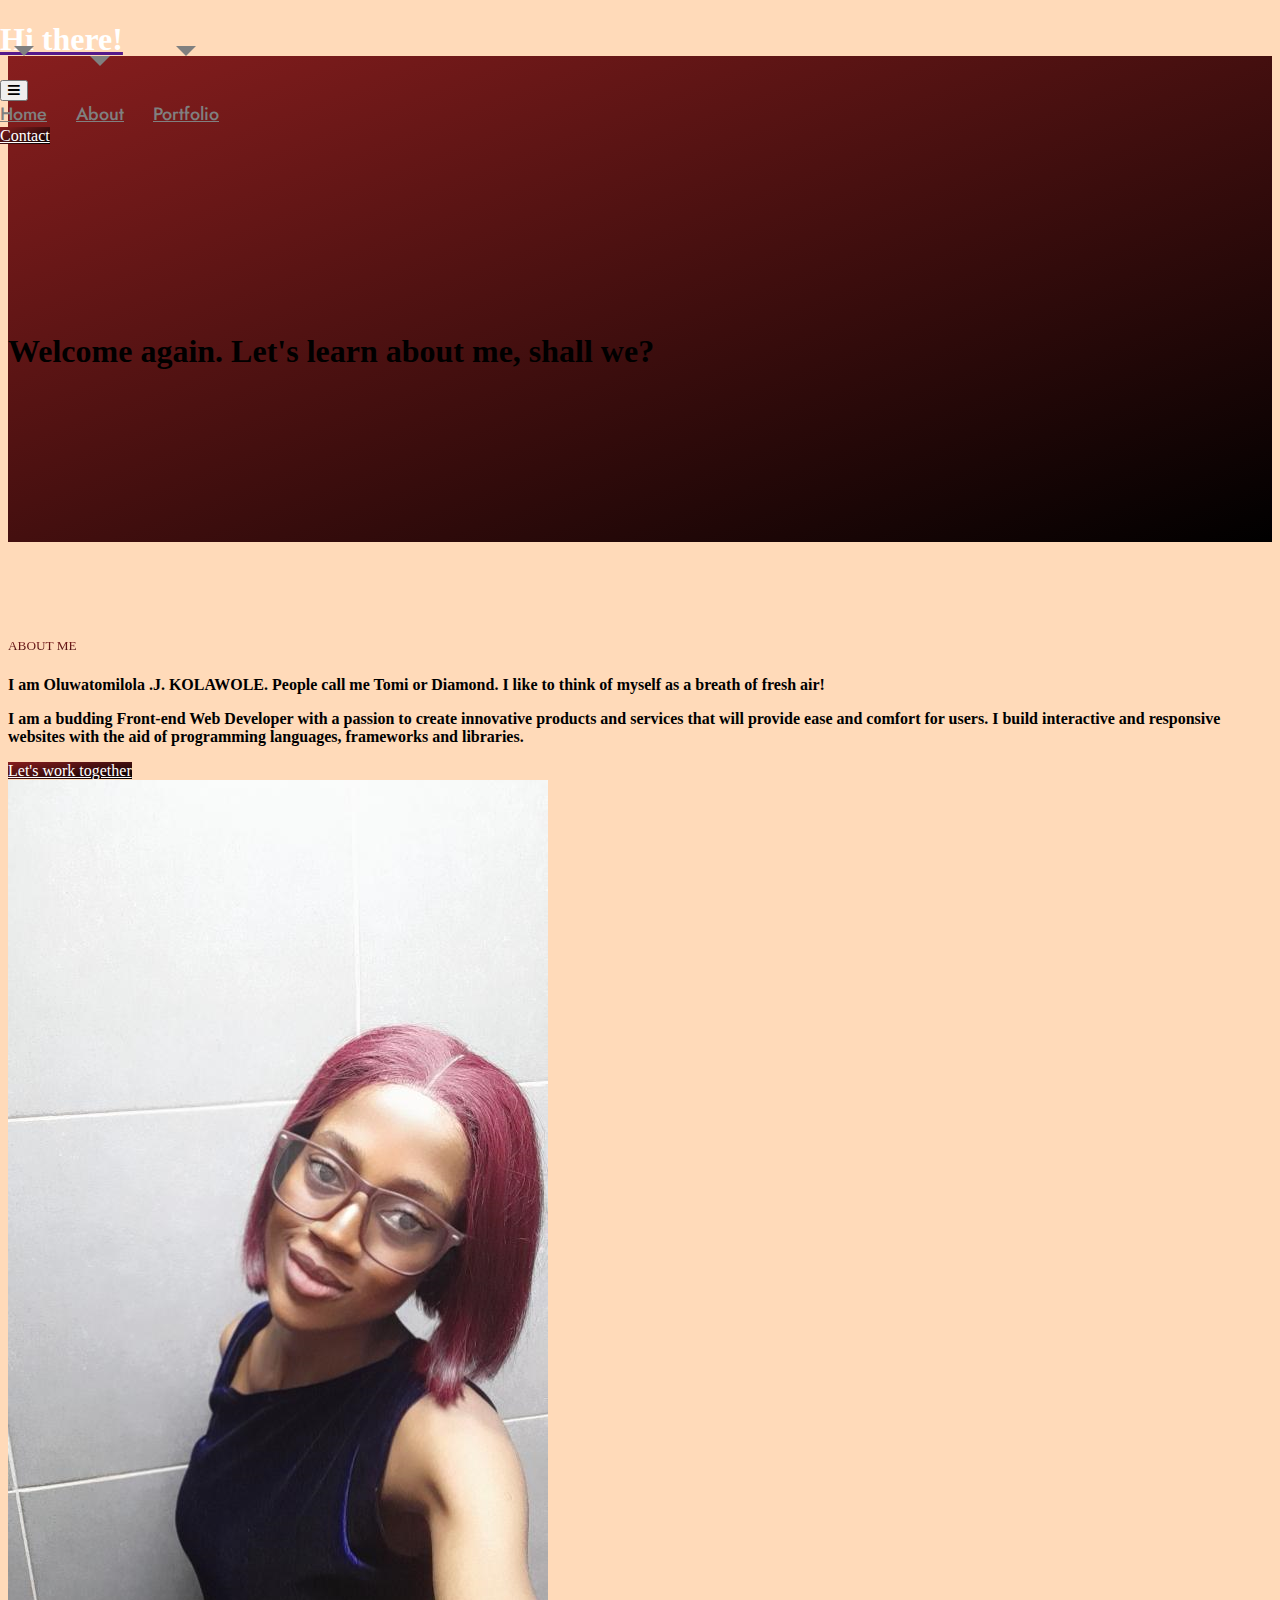
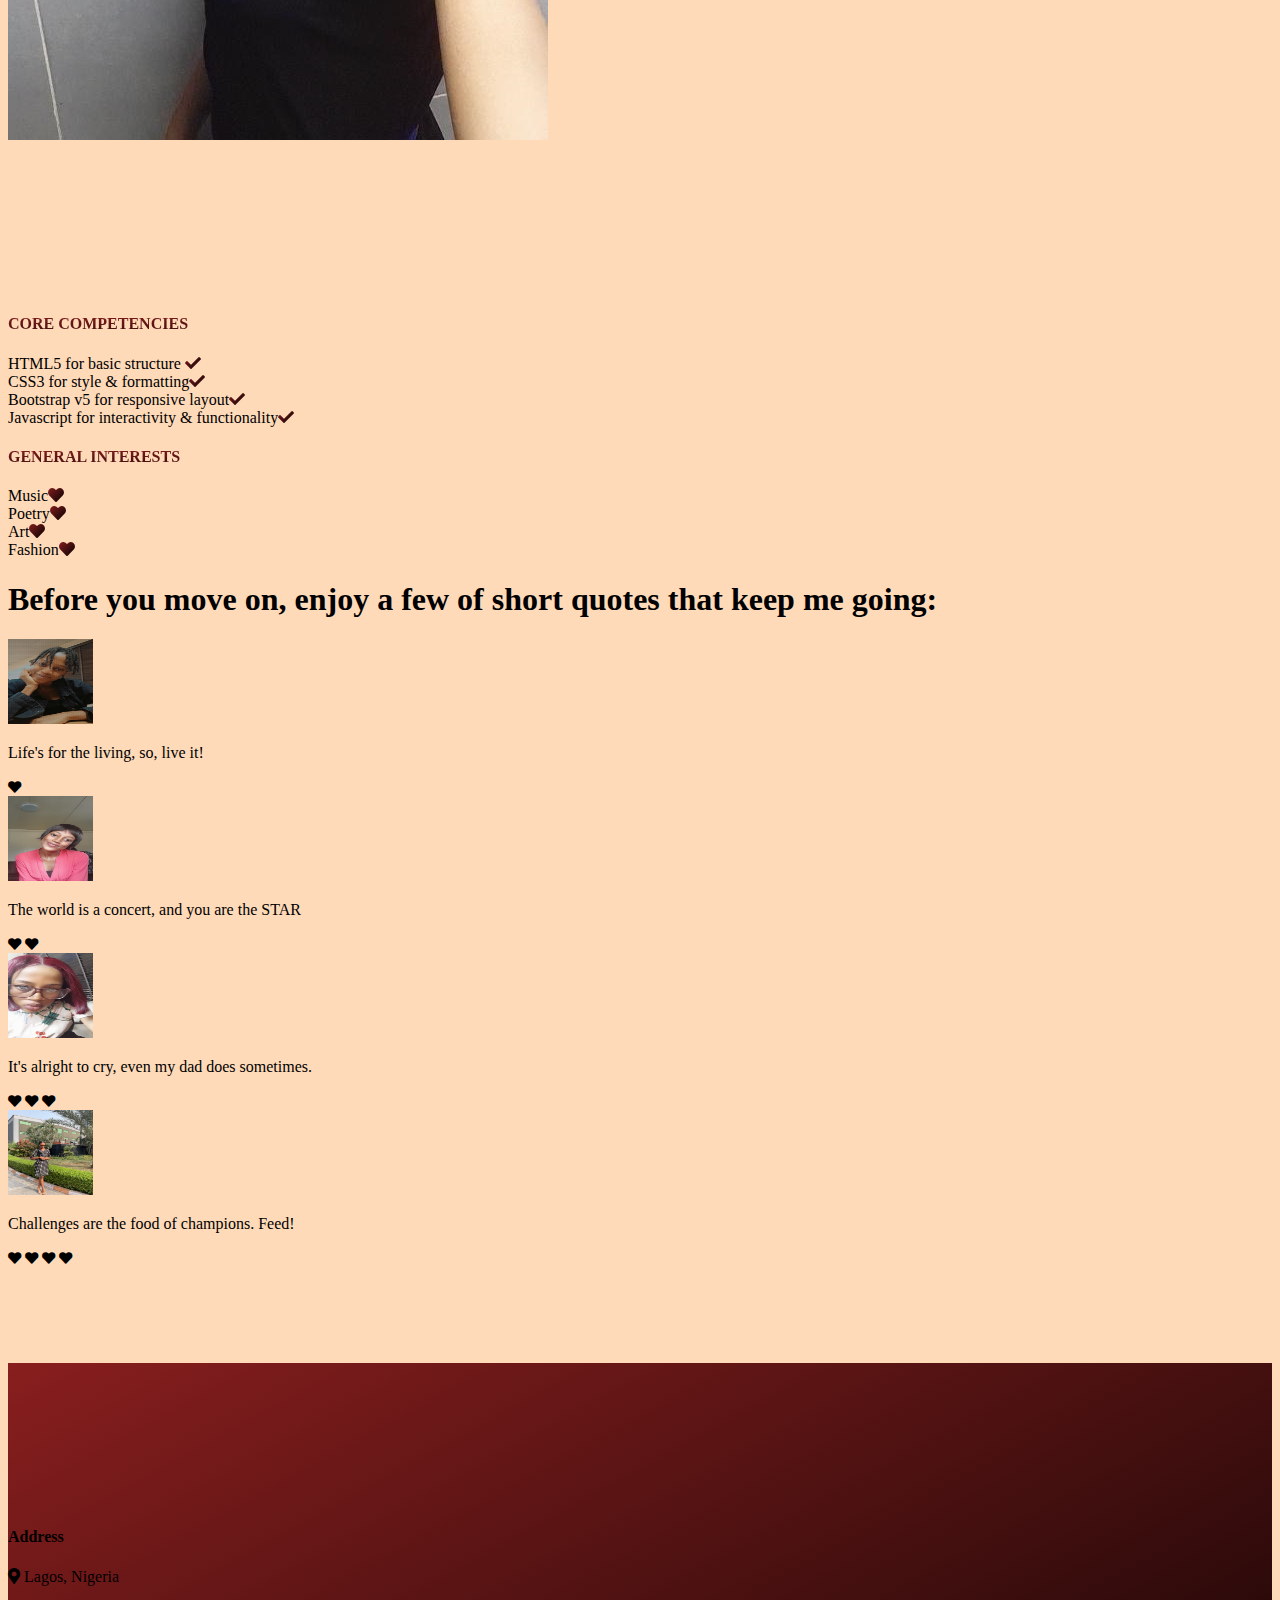
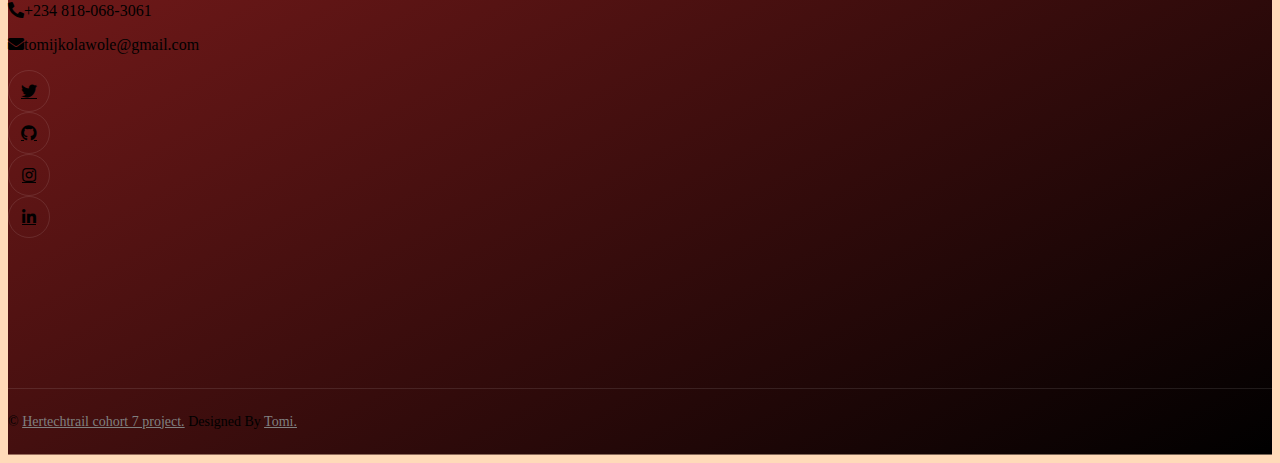
==== commit 047cd1c6: "I just modified my about page and did a redo of my background colors" ====
--- a/about.html
+++ b/about.html
@@ -65,7 +65,7 @@
                     class="navbar navbar-expand-lg navbar-light px-4 px-lg-5 py-3 py-lg-0"
                 >
                     <a href="" class="navbar-brand p-0">
-                        <h1 class="m-0">FitApp</h1>
+                        <h1 class="m-0">Hi there!</h1>
                         <!-- <img src="img/logo.png" alt="Logo"> -->
                     </a>
                     <button
@@ -104,9 +104,9 @@
                                 <h1
                                     class="text-white mb-4 animated slideInDown"
                                 >
-                                    Welcome to my page
+                                    Welcome again. Let's learn about me, shall we?
                                 </h1>
-                                <p class="text-white pb-3 animated slideInDown">
+                                <!--<p class="text-white pb-3 animated slideInDown">
                                     Tempor rebum no at dolore lorem clita rebum
                                     rebum ipsum rebum stet dolor sed justo kasd.
                                     Ut dolor sed magna dolor sea diam. Sit diam
@@ -121,9 +121,9 @@
                                     href=""
                                     class="btn btn-secondary-gradient py-sm-3 px-4 px-sm-5 rounded-pill animated slideInRight"
                                     >Contact Us</a
-                                >
-                            </div>
-                            <div
+                                >-->
+                            </div>
+                            <!--<div
                                 class="col-lg-4 d-flex justify-content-center justify-content-lg-end wow fadeInUp"
                                 data-wow-delay="0.3s"
                             >
@@ -154,7 +154,7 @@
                                         alt=""
                                     />
                                 </div>
-                            </div>
+                            </div>-->
                         </div>
                     </div>
                 </div>
@@ -166,74 +166,29 @@
                 <div class="container py-5 px-lg-5">
                     <div class="row g-5 align-items-center">
                         <div
-                            class="col-lg-6 wow fadeInUp"
+                            class="col-lg-9 wow fadeInUp"
                             data-wow-delay="0.1s"
                         >
                             <h5 class="text-primary-gradient fw-medium">
-                                About App
+                                ABOUT ME
                             </h5>
-                            <h1 class="mb-4">#1 App For Your Fitness</h1>
-                            <p class="mb-4">
-                                Diam dolor diam ipsum et tempor sit. Aliqu diam
-                                amet diam et eos labore. Clita erat ipsum et
-                                lorem et sit, sed stet no labore lorem sit clita
-                                duo justo eirmod magna dolore erat amet
+                            <p class="mb-4 text-dark">
+                                <b>I am Oluwatomilola .J. KOLAWOLE. People call me Tomi or Diamond. 
+                                I like to think of myself as a breath of fresh air!</b>
                             </p>
-                            <div class="row g-4 mb-4">
-                                <div
-                                    class="col-sm-6 wow fadeIn"
-                                    data-wow-delay="0.5s"
-                                >
-                                    <div class="d-flex">
-                                        <i
-                                            class="fa fa-cogs fa-2x text-primary-gradient flex-shrink-0 mt-1"
-                                        ></i>
-                                        <div class="ms-3">
-                                            <h2
-                                                class="mb-0"
-                                                data-toggle="counter-up"
-                                            >
-                                                1234
-                                            </h2>
-                                            <p
-                                                class="text-primary-gradient mb-0"
-                                            >
-                                                Active Install
-                                            </p>
-                                        </div>
-                                    </div>
-                                </div>
-                                <div
-                                    class="col-sm-6 wow fadeIn"
-                                    data-wow-delay="0.7s"
-                                >
-                                    <div class="d-flex">
-                                        <i
-                                            class="fa fa-comments fa-2x text-secondary-gradient flex-shrink-0 mt-1"
-                                        ></i>
-                                        <div class="ms-3">
-                                            <h2
-                                                class="mb-0"
-                                                data-toggle="counter-up"
-                                            >
-                                                1234
-                                            </h2>
-                                            <p
-                                                class="text-secondary-gradient mb-0"
-                                            >
-                                                Clients Reviews
-                                            </p>
-                                        </div>
-                                    </div>
-                                </div>
-                            </div>
+                            <p class="mb-4 text-dark">
+                                <b>I am a budding Front-end Web Developer with a passion to create 
+                                innovative products and services that will provide ease and comfort 
+                                for users. I build interactive and responsive websites
+                                with the aid of programming languages, frameworks and libraries.</b>
+                            </p>
                             <a
-                                href=""
+                                href="./contact.html"
                                 class="btn btn-primary-gradient py-sm-3 px-4 px-sm-5 rounded-pill mt-3"
-                                >Read More</a
-                            >
-                        </div>
-                        <div class="col-lg-6">
+                                >Let's work together
+                            </a>
+                        </div>
+                        <div class="col-lg-3">
                             <img
                                 class="img-fluid wow fadeInUp"
                                 data-wow-delay="0.5s"
@@ -248,17 +203,17 @@
             <!-- Pricing Start -->
             <div class="container-xxl py-5" id="pricing">
                 <div class="container py-5 px-lg-5">
-                    <div class="text-center wow fadeInUp" data-wow-delay="0.1s">
+                    <!--<div class="text-center wow fadeInUp" data-wow-delay="0.1s">
                         <h5 class="text-primary-gradient fw-medium">
                             Pricing Plan
                         </h5>
                         <h1 class="mb-5">Choose Your Plan</h1>
-                    </div>
+                    </div>-->
                     <div
                         class="tab-class text-center pricing wow fadeInUp"
                         data-wow-delay="0.1s"
                     >
-                        <ul
+                        <!--<ul
                             class="nav nav-pills d-inline-flex justify-content-center bg-primary-gradient rounded-pill mb-5"
                         >
                             <li class="nav-item">
@@ -279,48 +234,34 @@
                                     Yearly
                                 </button>
                             </li>
-                        </ul>
+                        </ul>-->
                         <div class="tab-content text-start">
                             <div
                                 id="tab-1"
                                 class="tab-pane fade show p-0 active"
                             >
                                 <div class="row g-4">
-                                    <div class="col-lg-4">
+                                    <div class="col-lg-6">
                                         <div class="bg-light rounded">
                                             <div class="border-bottom p-4 mb-4">
                                                 <h4
                                                     class="text-primary-gradient mb-1"
                                                 >
-                                                    Starter Plan
+                                                    CORE COMPETENCIES
                                                 </h4>
-                                                <span
-                                                    >Powerful & Awesome
-                                                    Features</span
-                                                >
                                             </div>
                                             <div class="p-4 pt-0">
-                                                <h1 class="mb-3">
-                                                    <small
-                                                        class="align-top"
-                                                        style="
-                                                            font-size: 22px;
-                                                            line-height: 45px;
-                                                        "
-                                                        >$</small
-                                                    >14.99<small
-                                                        class="align-bottom"
-                                                        style="
-                                                            font-size: 16px;
-                                                            line-height: 40px;
-                                                        "
-                                                        >/ Month</small
-                                                    >
-                                                </h1>
-                                                <div
-                                                    class="d-flex justify-content-between mb-3"
-                                                >
-                                                    <span>HTML5 & CSS3</span
+                                                <div
+                                                    class="d-flex justify-content-between mb-3"
+                                                >
+                                                    <span>HTML5 for basic structure</span>
+                                                    <i class="fa fa-check text-primary-gradient pt-1">
+                                                    </i>
+                                                </div>
+                                                <div
+                                                    class="d-flex justify-content-between mb-3"
+                                                >
+                                                    <span>CSS3 for style & formatting</span
                                                     ><i
                                                         class="fa fa-check text-primary-gradient pt-1"
                                                     ></i>
@@ -328,113 +269,72 @@
                                                 <div
                                                     class="d-flex justify-content-between mb-3"
                                                 >
-                                                    <span>Bootstrap v5</span
+                                                    <span
+                                                        >Bootstrap v5 for responsive layout</span
                                                     ><i
                                                         class="fa fa-check text-primary-gradient pt-1"
                                                     ></i>
                                                 </div>
                                                 <div
-                                                    class="d-flex justify-content-between mb-3"
+                                                    class="d-flex justify-content-between mb-2"
                                                 >
                                                     <span
-                                                        >Responsive Layout</span
+                                                        >Javascript for interactivity & functionality</span
                                                     ><i
                                                         class="fa fa-check text-primary-gradient pt-1"
                                                     ></i>
                                                 </div>
-                                                <div
-                                                    class="d-flex justify-content-between mb-2"
-                                                >
-                                                    <span
-                                                        >Cross-browser
-                                                        Support</span
-                                                    ><i
-                                                        class="fa fa-check text-primary-gradient pt-1"
-                                                    ></i>
-                                                </div>
-                                                <a
-                                                    href=""
-                                                    class="btn btn-primary-gradient rounded-pill py-2 px-4 mt-4"
-                                                    >Get Started</a
-                                                >
                                             </div>
                                         </div>
                                     </div>
-                                    <div class="col-lg-4">
+                                    <div class="col-lg-6">
                                         <div class="bg-light rounded border">
                                             <div class="border-bottom p-4 mb-4">
                                                 <h4
                                                     class="text-primary-gradient mb-1"
                                                 >
-                                                    Advance Plan
+                                                    GENERAL INTERESTS
                                                 </h4>
-                                                <span
-                                                    >Powerful & Awesome
-                                                    Features</span
-                                                >
                                             </div>
                                             <div class="p-4 pt-0">
-                                                <h1 class="mb-3">
-                                                    <small
-                                                        class="align-top"
-                                                        style="
-                                                            font-size: 22px;
-                                                            line-height: 45px;
-                                                        "
-                                                        >$</small
-                                                    >24.99<small
-                                                        class="align-bottom"
-                                                        style="
-                                                            font-size: 16px;
-                                                            line-height: 40px;
-                                                        "
-                                                        >/ Month</small
-                                                    >
-                                                </h1>
-                                                <div
-                                                    class="d-flex justify-content-between mb-3"
-                                                >
-                                                    <span>HTML5 & CSS3</span
-                                                    ><i
-                                                        class="fa fa-check text-primary-gradient pt-1"
-                                                    ></i>
-                                                </div>
-                                                <div
-                                                    class="d-flex justify-content-between mb-3"
-                                                >
-                                                    <span>Bootstrap v5</span
-                                                    ><i
-                                                        class="fa fa-check text-primary-gradient pt-1"
+                                                <div
+                                                    class="d-flex justify-content-between mb-3"
+                                                >
+                                                    <span>Music</span
+                                                    ><i
+                                                        class="fa fa-heart text-primary-gradient pt-1"
+                                                    ></i>
+                                                </div>
+                                                <div
+                                                    class="d-flex justify-content-between mb-3"
+                                                >
+                                                    <span>Poetry</span
+                                                    ><i
+                                                        class="fa fa-heart text-primary-gradient pt-1"
                                                     ></i>
                                                 </div>
                                                 <div
                                                     class="d-flex justify-content-between mb-3"
                                                 >
                                                     <span
-                                                        >Responsive Layout</span
-                                                    ><i
-                                                        class="fa fa-check text-primary-gradient pt-1"
+                                                        >Art</span
+                                                    ><i
+                                                        class="fa fa-heart text-primary-gradient pt-1"
                                                     ></i>
                                                 </div>
                                                 <div
                                                     class="d-flex justify-content-between mb-2"
                                                 >
                                                     <span
-                                                        >Cross-browser
-                                                        Support</span
-                                                    ><i
-                                                        class="fa fa-check text-primary-gradient pt-1"
-                                                    ></i>
-                                                </div>
-                                                <a
-                                                    href=""
-                                                    class="btn btn-secondary-gradient rounded-pill py-2 px-4 mt-4"
-                                                    >Get Started</a
-                                                >
+                                                        >Fashion</span
+                                                    ><i
+                                                        class="fa fa-heart text-primary-gradient pt-1"
+                                                    ></i>
+                                                </div>
                                             </div>
                                         </div>
                                     </div>
-                                    <div class="col-lg-4">
+                                    <!--<div class="col-lg-4">
                                         <div class="bg-light rounded">
                                             <div class="border-bottom p-4 mb-4">
                                                 <h4
@@ -507,233 +407,7 @@
                                                 >
                                             </div>
                                         </div>
-                                    </div>
-                                </div>
-                            </div>
-                            <div id="tab-2" class="tab-pane fade p-0">
-                                <div class="row g-4">
-                                    <div class="col-lg-4">
-                                        <div class="bg-light rounded">
-                                            <div class="border-bottom p-4 mb-4">
-                                                <h4
-                                                    class="text-primary-gradient mb-1"
-                                                >
-                                                    Starter Plan
-                                                </h4>
-                                                <span
-                                                    >Powerful & Awesome
-                                                    Features</span
-                                                >
-                                            </div>
-                                            <div class="p-4 pt-0">
-                                                <h1 class="mb-3">
-                                                    <small
-                                                        class="align-top"
-                                                        style="
-                                                            font-size: 22px;
-                                                            line-height: 45px;
-                                                        "
-                                                        >$</small
-                                                    >114.99<small
-                                                        class="align-bottom"
-                                                        style="
-                                                            font-size: 16px;
-                                                            line-height: 40px;
-                                                        "
-                                                        >/ Yearly</small
-                                                    >
-                                                </h1>
-                                                <div
-                                                    class="d-flex justify-content-between mb-3"
-                                                >
-                                                    <span>HTML5 & CSS3</span
-                                                    ><i
-                                                        class="fa fa-check text-primary-gradient pt-1"
-                                                    ></i>
-                                                </div>
-                                                <div
-                                                    class="d-flex justify-content-between mb-3"
-                                                >
-                                                    <span>Bootstrap v5</span
-                                                    ><i
-                                                        class="fa fa-check text-primary-gradient pt-1"
-                                                    ></i>
-                                                </div>
-                                                <div
-                                                    class="d-flex justify-content-between mb-3"
-                                                >
-                                                    <span
-                                                        >Responsive Layout</span
-                                                    ><i
-                                                        class="fa fa-check text-primary-gradient pt-1"
-                                                    ></i>
-                                                </div>
-                                                <div
-                                                    class="d-flex justify-content-between mb-2"
-                                                >
-                                                    <span
-                                                        >Cross-browser
-                                                        Support</span
-                                                    ><i
-                                                        class="fa fa-check text-primary-gradient pt-1"
-                                                    ></i>
-                                                </div>
-                                                <a
-                                                    href=""
-                                                    class="btn btn-primary-gradient rounded-pill py-2 px-4 mt-4"
-                                                    >Get Started</a
-                                                >
-                                            </div>
-                                        </div>
-                                    </div>
-                                    <div class="col-lg-4">
-                                        <div class="bg-light rounded border">
-                                            <div class="border-bottom p-4 mb-4">
-                                                <h4
-                                                    class="text-primary-gradient mb-1"
-                                                >
-                                                    Advance Plan
-                                                </h4>
-                                                <span
-                                                    >Powerful & Awesome
-                                                    Features</span
-                                                >
-                                            </div>
-                                            <div class="p-4 pt-0">
-                                                <h1 class="mb-3">
-                                                    <small
-                                                        class="align-top"
-                                                        style="
-                                                            font-size: 22px;
-                                                            line-height: 45px;
-                                                        "
-                                                        >$</small
-                                                    >124.99<small
-                                                        class="align-bottom"
-                                                        style="
-                                                            font-size: 16px;
-                                                            line-height: 40px;
-                                                        "
-                                                        >/ Yearly</small
-                                                    >
-                                                </h1>
-                                                <div
-                                                    class="d-flex justify-content-between mb-3"
-                                                >
-                                                    <span>HTML5 & CSS3</span
-                                                    ><i
-                                                        class="fa fa-check text-primary-gradient pt-1"
-                                                    ></i>
-                                                </div>
-                                                <div
-                                                    class="d-flex justify-content-between mb-3"
-                                                >
-                                                    <span>Bootstrap v5</span
-                                                    ><i
-                                                        class="fa fa-check text-primary-gradient pt-1"
-                                                    ></i>
-                                                </div>
-                                                <div
-                                                    class="d-flex justify-content-between mb-3"
-                                                >
-                                                    <span
-                                                        >Responsive Layout</span
-                                                    ><i
-                                                        class="fa fa-check text-primary-gradient pt-1"
-                                                    ></i>
-                                                </div>
-                                                <div
-                                                    class="d-flex justify-content-between mb-2"
-                                                >
-                                                    <span
-                                                        >Cross-browser
-                                                        Support</span
-                                                    ><i
-                                                        class="fa fa-check text-primary-gradient pt-1"
-                                                    ></i>
-                                                </div>
-                                                <a
-                                                    href=""
-                                                    class="btn btn-primary-gradient rounded-pill py-2 px-4 mt-4"
-                                                    >Get Started</a
-                                                >
-                                            </div>
-                                        </div>
-                                    </div>
-                                    <div class="col-lg-4">
-                                        <div class="bg-light rounded">
-                                            <div class="border-bottom p-4 mb-4">
-                                                <h4
-                                                    class="text-primary-gradient mb-1"
-                                                >
-                                                    Premium Plan
-                                                </h4>
-                                                <span
-                                                    >Powerful & Awesome
-                                                    Features</span
-                                                >
-                                            </div>
-                                            <div class="p-4 pt-0">
-                                                <h1 class="mb-3">
-                                                    <small
-                                                        class="align-top"
-                                                        style="
-                                                            font-size: 22px;
-                                                            line-height: 45px;
-                                                        "
-                                                        >$</small
-                                                    >134.99<small
-                                                        class="align-bottom"
-                                                        style="
-                                                            font-size: 16px;
-                                                            line-height: 40px;
-                                                        "
-                                                        >/ Yearly</small
-                                                    >
-                                                </h1>
-                                                <div
-                                                    class="d-flex justify-content-between mb-3"
-                                                >
-                                                    <span>HTML5 & CSS3</span
-                                                    ><i
-                                                        class="fa fa-check text-primary-gradient pt-1"
-                                                    ></i>
-                                                </div>
-                                                <div
-                                                    class="d-flex justify-content-between mb-3"
-                                                >
-                                                    <span>Bootstrap v5</span
-                                                    ><i
-                                                        class="fa fa-check text-primary-gradient pt-1"
-                                                    ></i>
-                                                </div>
-                                                <div
-                                                    class="d-flex justify-content-between mb-3"
-                                                >
-                                                    <span
-                                                        >Responsive Layout</span
-                                                    ><i
-                                                        class="fa fa-check text-primary-gradient pt-1"
-                                                    ></i>
-                                                </div>
-                                                <div
-                                                    class="d-flex justify-content-between mb-2"
-                                                >
-                                                    <span
-                                                        >Cross-browser
-                                                        Support</span
-                                                    ><i
-                                                        class="fa fa-check text-primary-gradient pt-1"
-                                                    ></i>
-                                                </div>
-                                                <a
-                                                    href=""
-                                                    class="btn btn-primary-gradient rounded-pill py-2 px-4 mt-4"
-                                                    >Get Started</a
-                                                >
-                                            </div>
-                                        </div>
-                                    </div>
+                                    </div>-->
                                 </div>
                             </div>
                         </div>
@@ -746,10 +420,7 @@
             <div class="container-xxl py-5" id="review">
                 <div class="container py-5 px-lg-5">
                     <div class="text-center wow fadeInUp" data-wow-delay="0.1s">
-                        <h5 class="text-primary-gradient fw-medium">
-                            Testimonial
-                        </h5>
-                        <h1 class="mb-5">What Say Our Clients!</h1>
+                        <h1 class="mb-5">Before you move on, enjoy a few of short quotes that keep me going:</h1>
                     </div>
                     <div
                         class="owl-carousel testimonial-carousel wow fadeInUp"
@@ -759,141 +430,87 @@
                             <div class="d-flex align-items-center mb-4">
                                 <img
                                     class="img-fluid bg-white rounded flex-shrink-0 p-1"
-                                    src="img/testimonial-1.jpg"
+                                    src="img/me-1.png"
                                     style="width: 85px; height: 85px"
                                 />
                                 <div class="ms-4">
-                                    <h5 class="mb-1">Client Name</h5>
-                                    <p class="mb-1">Profession</p>
+                                    <p class="mb-1">Life's for the living, so, live it!</p>
                                     <div>
                                         <small
-                                            class="fa fa-star text-warning"
-                                        ></small>
-                                        <small
-                                            class="fa fa-star text-warning"
-                                        ></small>
-                                        <small
-                                            class="fa fa-star text-warning"
-                                        ></small>
-                                        <small
-                                            class="fa fa-star text-warning"
-                                        ></small>
-                                        <small
-                                            class="fa fa-star text-warning"
+                                            class="fa fa-heart text-warning"
                                         ></small>
                                     </div>
                                 </div>
                             </div>
-                            <p class="mb-0">
-                                Tempor erat elitr rebum at clita. Diam dolor
-                                diam ipsum sit diam amet diam et eos. Clita erat
-                                ipsum et lorem et sit.
-                            </p>
                         </div>
                         <div class="testimonial-item rounded p-4">
                             <div class="d-flex align-items-center mb-4">
                                 <img
                                     class="img-fluid bg-white rounded flex-shrink-0 p-1"
-                                    src="img/testimonial-2.jpg"
+                                    src="img/me-2.png"
                                     style="width: 85px; height: 85px"
                                 />
                                 <div class="ms-4">
-                                    <h5 class="mb-1">Client Name</h5>
-                                    <p class="mb-1">Profession</p>
+                                    <p class="mb-1">The world is a concert, and you are the STAR</p>
                                     <div>
                                         <small
-                                            class="fa fa-star text-warning"
-                                        ></small>
-                                        <small
-                                            class="fa fa-star text-warning"
-                                        ></small>
-                                        <small
-                                            class="fa fa-star text-warning"
-                                        ></small>
-                                        <small
-                                            class="fa fa-star text-warning"
-                                        ></small>
-                                        <small
-                                            class="fa fa-star text-warning"
+                                            class="fa fa-heart text-warning"
+                                        ></small>
+                                        <small
+                                            class="fa fa-heart text-warning"
                                         ></small>
                                     </div>
                                 </div>
                             </div>
-                            <p class="mb-0">
-                                Tempor erat elitr rebum at clita. Diam dolor
-                                diam ipsum sit diam amet diam et eos. Clita erat
-                                ipsum et lorem et sit.
-                            </p>
                         </div>
                         <div class="testimonial-item rounded p-4">
                             <div class="d-flex align-items-center mb-4">
                                 <img
                                     class="img-fluid bg-white rounded flex-shrink-0 p-1"
-                                    src="img/testimonial-3.jpg"
+                                    src="img/me-3.png"
                                     style="width: 85px; height: 85px"
                                 />
                                 <div class="ms-4">
-                                    <h5 class="mb-1">Client Name</h5>
-                                    <p class="mb-1">Profession</p>
+                                    <p class="mb-1">It's alright to cry, even my dad does sometimes.</p>
                                     <div>
                                         <small
-                                            class="fa fa-star text-warning"
-                                        ></small>
-                                        <small
-                                            class="fa fa-star text-warning"
-                                        ></small>
-                                        <small
-                                            class="fa fa-star text-warning"
-                                        ></small>
-                                        <small
-                                            class="fa fa-star text-warning"
-                                        ></small>
-                                        <small
-                                            class="fa fa-star text-warning"
+                                            class="fa fa-heart text-warning"
+                                        ></small>
+                                        <small
+                                            class="fa fa-heart text-warning"
+                                        ></small>
+                                        <small
+                                            class="fa fa-heart text-warning"
                                         ></small>
                                     </div>
                                 </div>
                             </div>
-                            <p class="mb-0">
-                                Tempor erat elitr rebum at clita. Diam dolor
-                                diam ipsum sit diam amet diam et eos. Clita erat
-                                ipsum et lorem et sit.
-                            </p>
                         </div>
                         <div class="testimonial-item rounded p-4">
                             <div class="d-flex align-items-center mb-4">
                                 <img
                                     class="img-fluid bg-white rounded flex-shrink-0 p-1"
-                                    src="img/testimonial-4.jpg"
+                                    src="img/me-4.png"
                                     style="width: 85px; height: 85px"
                                 />
                                 <div class="ms-4">
-                                    <h5 class="mb-1">Client Name</h5>
-                                    <p class="mb-1">Profession</p>
+                                    <p class="mb-1">Challenges are the food of champions. Feed!</p>
                                     <div>
                                         <small
-                                            class="fa fa-star text-warning"
-                                        ></small>
-                                        <small
-                                            class="fa fa-star text-warning"
-                                        ></small>
-                                        <small
-                                            class="fa fa-star text-warning"
-                                        ></small>
-                                        <small
-                                            class="fa fa-star text-warning"
-                                        ></small>
-                                        <small
-                                            class="fa fa-star text-warning"
+                                            class="fa fa-heart text-warning"
+                                        ></small>
+                                        <small
+                                            class="fa fa-heart text-warning"
+                                        ></small>
+                                        <small
+                                            class="fa fa-heart text-warning"
+                                        ></small>
+                                        <small
+                                            class="fa fa-heart text-warning"
                                         ></small>
                                     </div>
                                 </div>
                             </div>
-                            <p class="mb-0">
-                                Tempor erat elitr rebum at clita. Diam dolor
-                                diam ipsum sit diam amet diam et eos. Clita erat
-                                ipsum et lorem et sit.
-                            </p>
                         </div>
                     </div>
                 </div>
@@ -916,35 +533,35 @@
                                 </p>
                                 <p>
                                     <i class="fa fa-phone-alt me-3"></i>+234
-                                    8169129560
+                                    818-068-3061
                                 </p>
                                 <p>
                                     <i class="fa fa-envelope me-3"></i
-                                    >edoziemagdalene@gmail.com
+                                    >tomijkolawole@gmail.com
                                 </p>
                             </div>
 
                             <div class="d-flex pt-2 gap-3">
                                 <a
                                     class="btn btn-outline-light btn-social"
-                                    href=""
-                                    ><i class="fab fa-twitter"></i
-                                ></a>
+                                    href="https://www.twitter.com/tomithediamond"
+                                    ><i class="fab fa-twitter"></i>
+                                </a>
                                 <a
                                     class="btn btn-outline-light btn-social"
-                                    href=""
-                                    ><i class="fab fa-facebook-f"></i
-                                ></a>
+                                    href="https://github.com/tomithediamond"
+                                    ><i class="fab fa-github"></i>
+                                </a>
                                 <a
                                     class="btn btn-outline-light btn-social"
-                                    href=""
-                                    ><i class="fab fa-instagram"></i
-                                ></a>
+                                    href="https://www.instagram.com/tomithediamond"
+                                    ><i class="fab fa-instagram"></i>
+                                </a>
                                 <a
                                     class="btn btn-outline-light btn-social"
-                                    href=""
-                                    ><i class="fab fa-linkedin-in"></i
-                                ></a>
+                                    href="https://www.linkedin.com/in/o-j-kolawole/"
+                                    ><i class="fab fa-linkedin-in"></i>
+                                </a>
                             </div>
                         </div>
                     </div>
@@ -964,14 +581,9 @@
                                 Designed By
                                 <a
                                     class="border-bottom"
-                                    href="https://htmlcodex.com"
-                                    >Maggy.</a
+                                    href=""
+                                    >Tomi.</a
                                 >
-                            </div>
-                            <div class="col-md-6 text-center text-md-end">
-                                <div class="footer-menu">
-                                    <a href="">Home</a>
-                                </div>
                             </div>
                         </div>
                     </div>
--- a/css/style.css
+++ b/css/style.css
@@ -2,12 +2,12 @@
 :root {
     --primary: rgb(136, 30, 30);
     --secondary: black;
-    --light: green;
-    --dark: grey;
+    --light: gray;
+    --dark: green;
 }
 body{
     /*background-image: url(../img/bg-img.png);*/
-    background-color: rgba(6, 41, 6, 0.827);
+    background-color: peachpuff;
     background-repeat: no-repeat;
     background-size: cover;
 }
@@ -24,6 +24,10 @@
     transition: opacity 0.5s ease-out, visibility 0s linear 0s;
     visibility: visible;
     opacity: 1;
+}
+
+.row.g-5{
+    padding-bottom: 150px;
 }
 
 /*** Heading ***/
@@ -471,6 +475,8 @@
 .motivational{
     background-color: gray;
     border-radius: 20px;
+    padding-bottom: 20px;
+    padding-top: 20px;
 }
 /*** Footer ***/
 .footer {
@@ -481,7 +487,7 @@
         linear-gradient(to bottom right, var(--primary), var(--secondary));
     background-position: left 0px bottom 0px, right 0px top 50%, center top;
     background-repeat: no-repeat;
-    opacity: 0.8;
+    /*opacity: 0.8;*/
 }
 
 .footer .btn.btn-social {
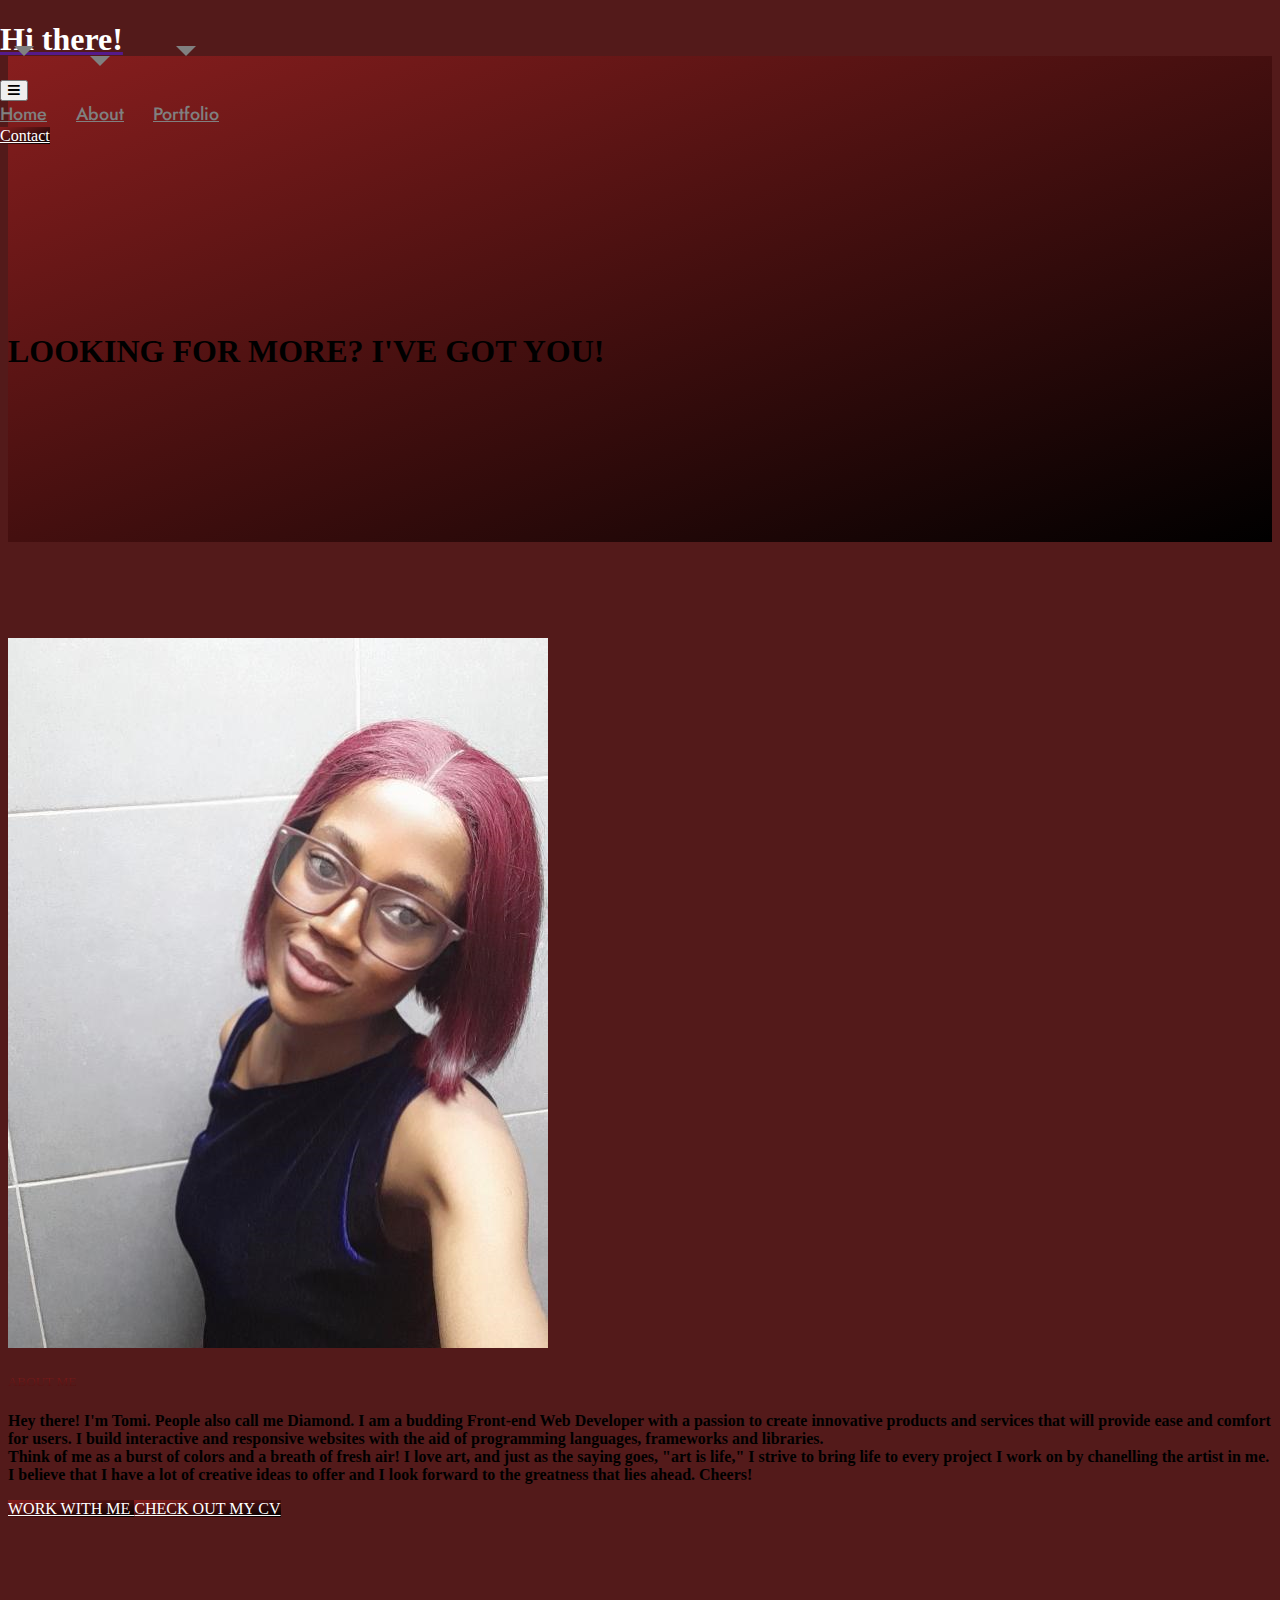
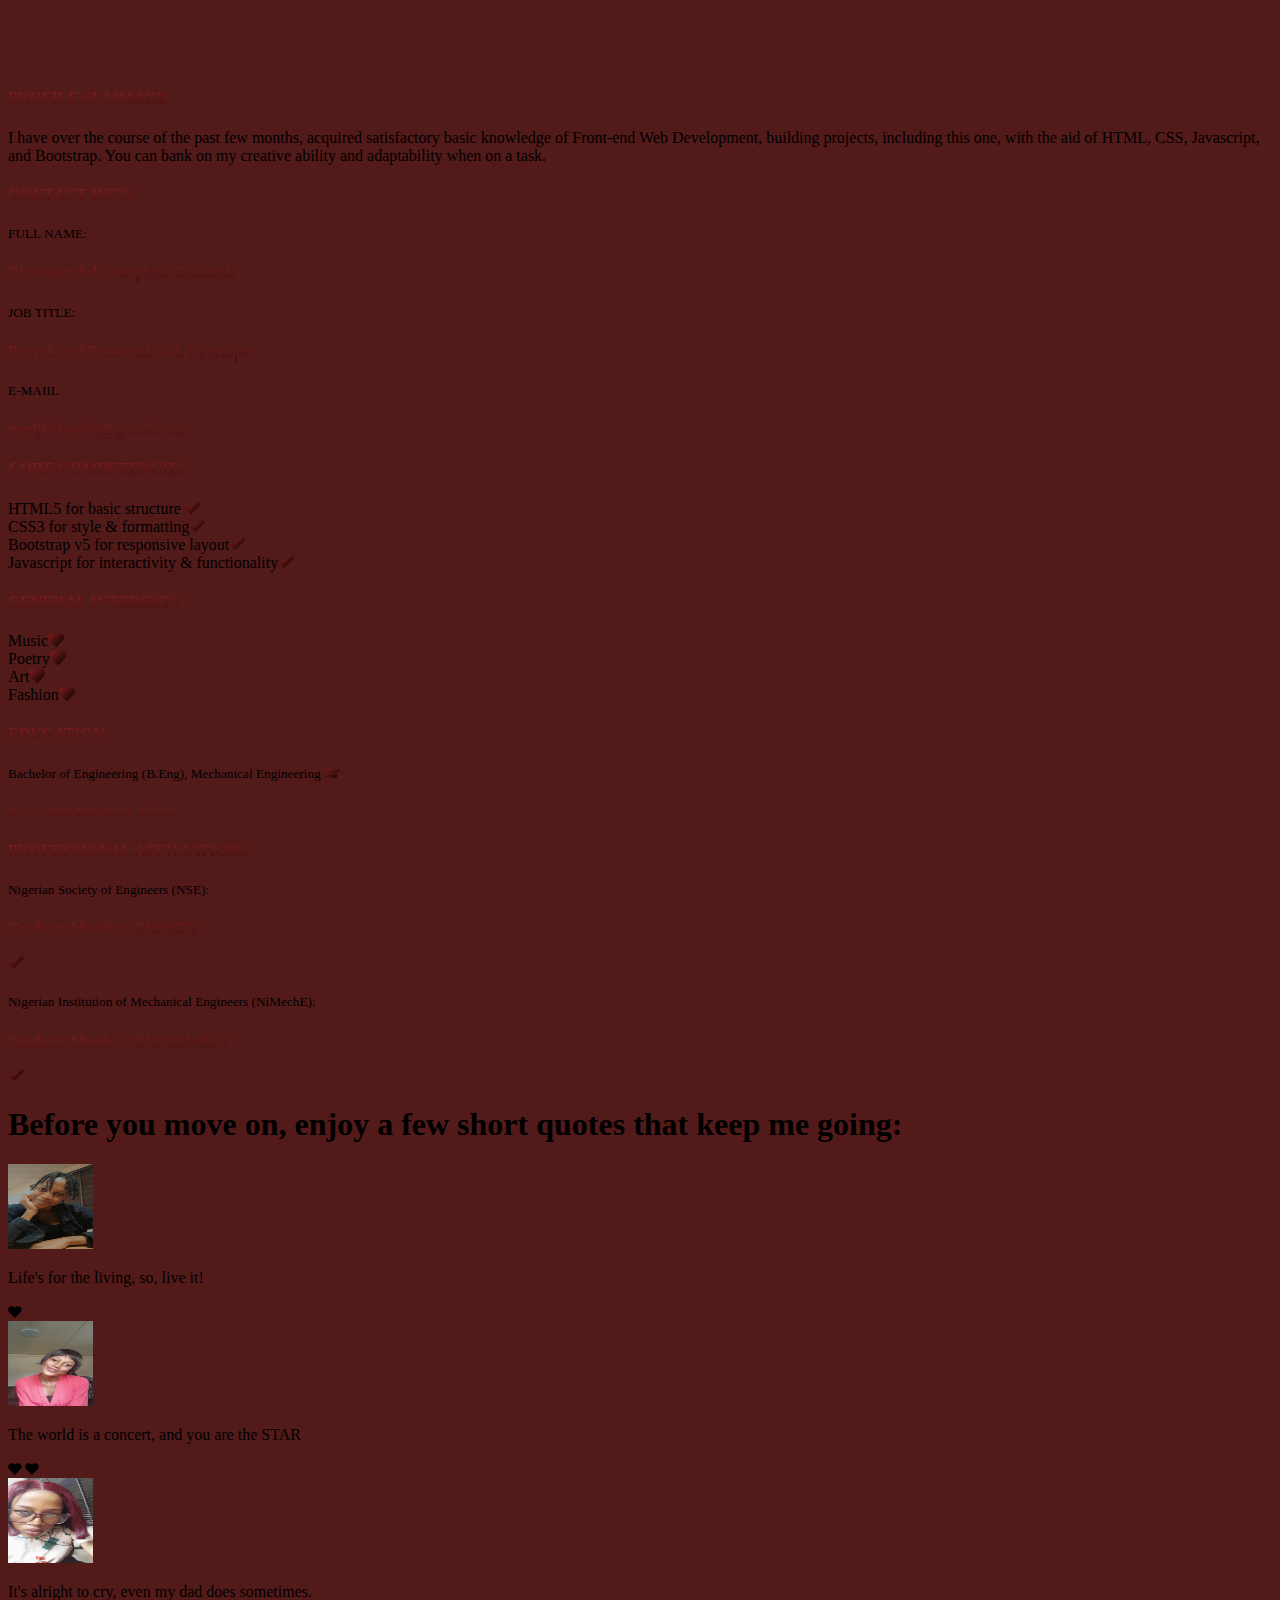
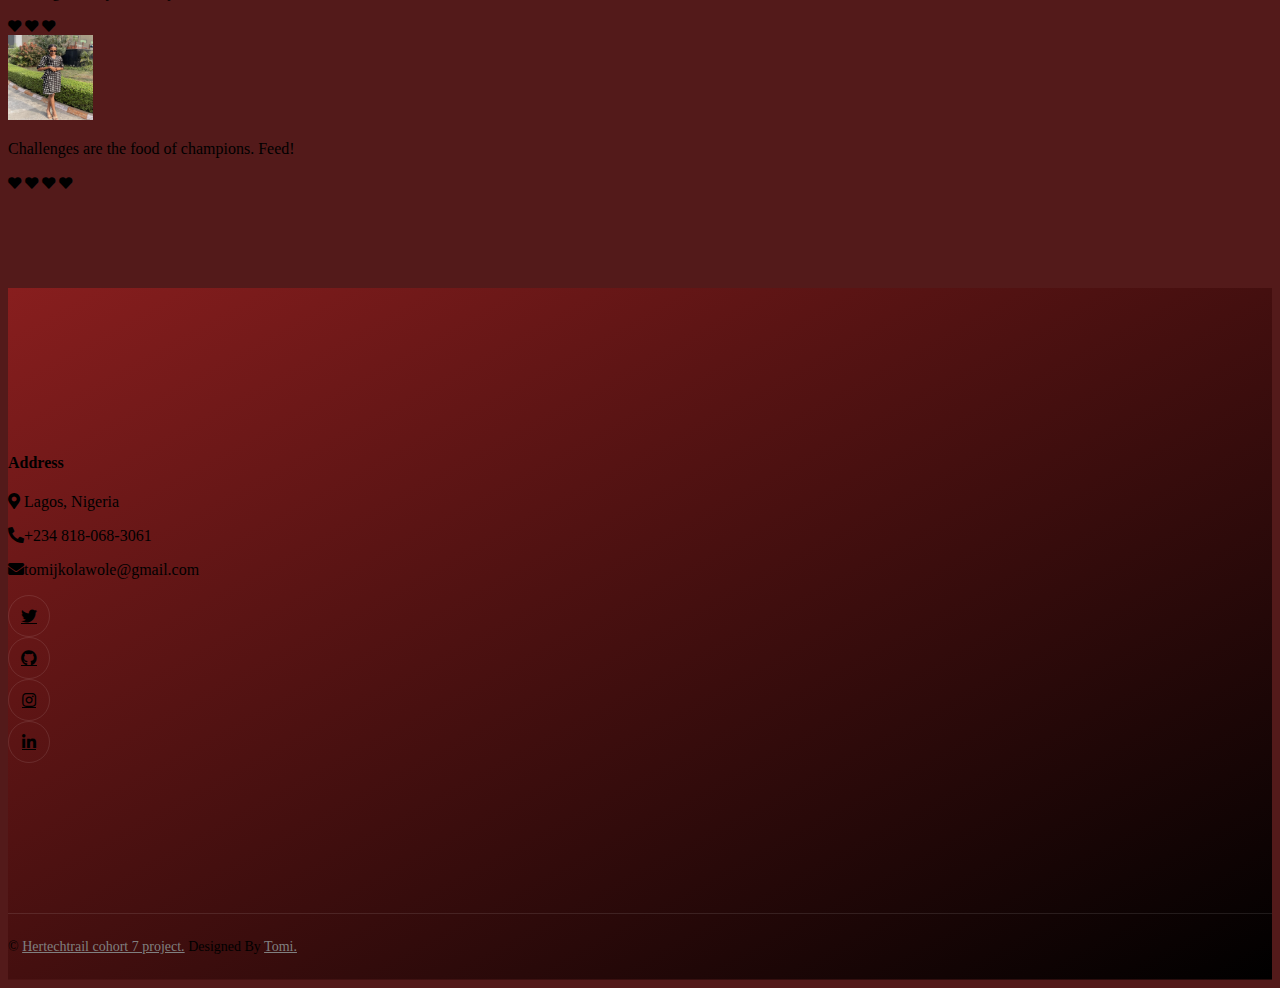
==== commit 6c2a6277: "I added my portfolio and contact pages, and made a few adjustments on my home and about pages" ====
--- a/about.html
+++ b/about.html
@@ -8,7 +8,7 @@
         <meta content="" name="description" />
 
         <!-- Favicon -->
-        <link href="img/favicon.ico" rel="icon" />
+        <link href="img/me-3.png" rel="icon" />
 
         <!-- Google Web Fonts -->
         <link rel="preconnect" href="https://fonts.googleapis.com" />
@@ -102,59 +102,11 @@
                         <div class="row g-5">
                             <div class="col-lg-8 text-center text-lg-start">
                                 <h1
-                                    class="text-white mb-4 animated slideInDown"
+                                    class="text-white mb-5 animated slideInDown"
                                 >
-                                    Welcome again. Let's learn about me, shall we?
+                                    LOOKING FOR MORE? I'VE GOT YOU!
                                 </h1>
-                                <!--<p class="text-white pb-3 animated slideInDown">
-                                    Tempor rebum no at dolore lorem clita rebum
-                                    rebum ipsum rebum stet dolor sed justo kasd.
-                                    Ut dolor sed magna dolor sea diam. Sit diam
-                                    sit justo amet ipsum vero ipsum clita lorem
-                                </p>
-                                <a
-                                    href=""
-                                    class="btn btn-primary-gradient py-sm-3 px-4 px-sm-5 rounded-pill me-3 animated slideInLeft"
-                                    >Read More</a
-                                >
-                                <a
-                                    href=""
-                                    class="btn btn-secondary-gradient py-sm-3 px-4 px-sm-5 rounded-pill animated slideInRight"
-                                    >Contact Us</a
-                                >-->
-                            </div>
-                            <!--<div
-                                class="col-lg-4 d-flex justify-content-center justify-content-lg-end wow fadeInUp"
-                                data-wow-delay="0.3s"
-                            >
-                                <div class="owl-carousel screenshot-carousel">
-                                    <img
-                                        class="img-fluid"
-                                        src="img/screenshot-1.png"
-                                        alt=""
-                                    />
-                                    <img
-                                        class="img-fluid"
-                                        src="img/screenshot-2.png"
-                                        alt=""
-                                    />
-                                    <img
-                                        class="img-fluid"
-                                        src="img/screenshot-3.png"
-                                        alt=""
-                                    />
-                                    <img
-                                        class="img-fluid"
-                                        src="img/screenshot-4.png"
-                                        alt=""
-                                    />
-                                    <img
-                                        class="img-fluid"
-                                        src="img/screenshot-5.png"
-                                        alt=""
-                                    />
-                                </div>
-                            </div>-->
+                            </div>
                         </div>
                     </div>
                 </div>
@@ -164,36 +116,45 @@
             <!-- About Start -->
             <div class="container-xxl py-5" id="about">
                 <div class="container py-5 px-lg-5">
-                    <div class="row g-5 align-items-center">
+                    <div class="row g-5 align-items-center bg-light-gradient pb-2">
+                        <div class="col-lg-3">
+                            <img
+                                class="img-fluid rounded-pill wow fadeInUp"
+                                data-wow-delay="0.5s"
+                                src="img/about.png"
+                            />
+                        </div>
                         <div
-                            class="col-lg-9 wow fadeInUp"
+                            class="col-lg-6 wow fadeInUp"
                             data-wow-delay="0.1s"
                         >
                             <h5 class="text-primary-gradient fw-medium">
                                 ABOUT ME
                             </h5>
                             <p class="mb-4 text-dark">
-                                <b>I am Oluwatomilola .J. KOLAWOLE. People call me Tomi or Diamond. 
-                                I like to think of myself as a breath of fresh air!</b>
-                            </p>
-                            <p class="mb-4 text-dark">
-                                <b>I am a budding Front-end Web Developer with a passion to create 
-                                innovative products and services that will provide ease and comfort 
-                                for users. I build interactive and responsive websites
-                                with the aid of programming languages, frameworks and libraries.</b>
+                                <b> Hey there! I'm Tomi. People also call me Diamond. 
+                                    I am a budding Front-end Web Developer with a passion to create 
+                                    innovative products and services that will provide ease and comfort 
+                                    for users. I build interactive and responsive websites
+                                    with the aid of programming languages, frameworks and libraries.
+                                    <br>
+                                    Think of me as a burst of colors and a breath of fresh air! I love 
+                                    art, and just as the saying goes, "art is life," I strive 
+                                    to bring life to every project I work on by chanelling the artist 
+                                    in me. I believe that I have a lot of creative ideas to offer 
+                                    and I look forward to the greatness that lies ahead. Cheers!
+                                </b>
                             </p>
                             <a
                                 href="./contact.html"
-                                class="btn btn-primary-gradient py-sm-3 px-4 px-sm-5 rounded-pill mt-3"
-                                >Let's work together
+                                class="btn btn-primary-gradient py-sm-3 px-4 px-sm-5 mx-3 rounded-pill mt-3"
+                                >WORK WITH ME
                             </a>
-                        </div>
-                        <div class="col-lg-3">
-                            <img
-                                class="img-fluid wow fadeInUp"
-                                data-wow-delay="0.5s"
-                                src="img/about.png"
-                            />
+                            <a
+                                href="./Oluwatomiola Tech CV.docx"
+                                class="btn btn-primary-gradient py-sm-3 px-4 px-sm-5 mx-3 rounded-pill mt-3"
+                                >CHECK OUT MY CV
+                            </a>
                         </div>
                     </div>
                 </div>
@@ -203,43 +164,16 @@
             <!-- Pricing Start -->
             <div class="container-xxl py-5" id="pricing">
                 <div class="container py-5 px-lg-5">
-                    <!--<div class="text-center wow fadeInUp" data-wow-delay="0.1s">
-                        <h5 class="text-primary-gradient fw-medium">
-                            Pricing Plan
-                        </h5>
-                        <h1 class="mb-5">Choose Your Plan</h1>
-                    </div>-->
                     <div
                         class="tab-class text-center pricing wow fadeInUp"
                         data-wow-delay="0.1s"
                     >
-                        <!--<ul
-                            class="nav nav-pills d-inline-flex justify-content-center bg-primary-gradient rounded-pill mb-5"
-                        >
-                            <li class="nav-item">
-                                <button
-                                    class="nav-link active"
-                                    data-bs-toggle="pill"
-                                    href="#tab-1"
-                                >
-                                    Monthly
-                                </button>
-                            </li>
-                            <li class="nav-item">
-                                <button
-                                    class="nav-link"
-                                    data-bs-toggle="pill"
-                                    href="#tab-2"
-                                >
-                                    Yearly
-                                </button>
-                            </li>
-                        </ul>-->
                         <div class="tab-content text-start">
                             <div
                                 id="tab-1"
                                 class="tab-pane fade show p-0 active"
-                            >
+                                >
+
                                 <div class="row g-4">
                                     <div class="col-lg-6">
                                         <div class="bg-light rounded">
@@ -247,6 +181,73 @@
                                                 <h4
                                                     class="text-primary-gradient mb-1"
                                                 >
+                                                    PROFILE SUMMARY
+                                                </h4>
+                                            </div>
+                                            <div class="p-4 pt-0">
+                                                <div
+                                                    class="d-flex justify-content-between mb-3"
+                                                >
+                                                    <span>
+                                                        I have over the course of the past few months, acquired 
+                                                        satisfactory basic knowledge of Front-end Web Development, 
+                                                        building projects, including this one, with the aid of HTML, 
+                                                        CSS, Javascript, and Bootstrap. You can bank on my creative 
+                                                        ability and adaptability when on a task. 
+                                                    </span>
+                                                </div>
+                                            </div>
+                                        </div>
+                                    </div>
+                                    <div class="col-lg-6">
+                                        <div class="bg-light rounded border">
+                                            <div class="border-bottom p-4 mb-4">
+                                                <h4
+                                                    class="text-primary-gradient mb-1"
+                                                >
+                                                    CONTACT INFO
+                                                </h4>
+                                            </div>
+                                            <div class="p-4 pt-0">
+                                                <div
+                                                    class="d-flex justify-content-between mb-3"
+                                                >
+                                                    <h5>FULL NAME:</h5>
+                                                    <p
+                                                        class="text-primary-gradient pt-1">
+                                                        Oluwatomilola Josephine Kolawole
+                                                    </p>
+                                                </div>
+                                                <div
+                                                    class="d-flex justify-content-between mb-3"
+                                                >
+                                                    <h5>JOB TITLE:</h5>
+                                                    <p
+                                                        class="text-primary-gradient pt-1">
+                                                        Entry Level Front-end Web Developer
+                                                    </p>
+                                                </div>
+                                                <div
+                                                    class="d-flex justify-content-between mb-3"
+                                                >
+                                                    <h5>E-MAIIL</h5>
+                                                    <p
+                                                        class="text-primary-gradient pt-1">
+                                                        tomijkolawole@gmail.com
+                                                    </p>
+                                                </div>
+                                            </div>
+                                        </div>
+                                    </div>
+                                </div>
+                            
+                                <div class="row g-4 mt-1">
+                                    <div class="col-lg-6">
+                                        <div class="bg-light rounded">
+                                            <div class="border-bottom p-4 mb-4">
+                                                <h4
+                                                    class="text-primary-gradient mb-1"
+                                                >
                                                     CORE COMPETENCIES
                                                 </h4>
                                             </div>
@@ -334,80 +335,74 @@
                                             </div>
                                         </div>
                                     </div>
-                                    <!--<div class="col-lg-4">
+                                </div>
+                                
+                                <div class="row g-4 mt-1">
+                                    <div class="col-lg-6">
                                         <div class="bg-light rounded">
                                             <div class="border-bottom p-4 mb-4">
                                                 <h4
                                                     class="text-primary-gradient mb-1"
                                                 >
-                                                    Premium Plan
+                                                    EDUCATION
                                                 </h4>
-                                                <span
-                                                    >Powerful & Awesome
-                                                    Features</span
-                                                >
                                             </div>
                                             <div class="p-4 pt-0">
-                                                <h1 class="mb-3">
-                                                    <small
-                                                        class="align-top"
-                                                        style="
-                                                            font-size: 22px;
-                                                            line-height: 45px;
-                                                        "
-                                                        >$</small
-                                                    >34.99<small
-                                                        class="align-bottom"
-                                                        style="
-                                                            font-size: 16px;
-                                                            line-height: 40px;
-                                                        "
-                                                        >/ Month</small
-                                                    >
-                                                </h1>
-                                                <div
-                                                    class="d-flex justify-content-between mb-3"
-                                                >
-                                                    <span>HTML5 & CSS3</span
-                                                    ><i
-                                                        class="fa fa-check text-primary-gradient pt-1"
-                                                    ></i>
-                                                </div>
-                                                <div
-                                                    class="d-flex justify-content-between mb-3"
-                                                >
-                                                    <span>Bootstrap v5</span
-                                                    ><i
-                                                        class="fa fa-check text-primary-gradient pt-1"
-                                                    ></i>
-                                                </div>
-                                                <div
-                                                    class="d-flex justify-content-between mb-3"
-                                                >
-                                                    <span
-                                                        >Responsive Layout</span
-                                                    ><i
-                                                        class="fa fa-check text-primary-gradient pt-1"
-                                                    ></i>
-                                                </div>
-                                                <div
-                                                    class="d-flex justify-content-between mb-2"
-                                                >
-                                                    <span
-                                                        >Cross-browser
-                                                        Support</span
-                                                    ><i
-                                                        class="fa fa-check text-primary-gradient pt-1"
-                                                    ></i>
-                                                </div>
-                                                <a
-                                                    href=""
-                                                    class="btn btn-primary-gradient rounded-pill py-2 px-4 mt-4"
-                                                    >Get Started</a
-                                                >
+                                                <div
+                                                    class="d-flex justify-content-between mb-3"
+                                                >
+                                                    <h5>
+                                                        Bachelor of Engineering (B.Eng), Mechanical Engineering
+                                                        <i
+                                                            class="fa fa-graduation-cap text-primary-gradient pt-1">
+                                                        </i>
+                                                    </h5>
+                                                
+                                                    <h5
+                                                        class="text-primary-gradient pt-1">
+                                                        Kwara State University, Malete
+                                                    </h5>
+                                                </div>
                                             </div>
                                         </div>
-                                    </div>-->
+                                    </div>
+                                    <div class="col-lg-6">
+                                        <div class="bg-light rounded border">
+                                            <div class="border-bottom p-4 mb-4">
+                                                <h4
+                                                    class="text-primary-gradient mb-1"
+                                                >
+                                                    PROFESSIONAL AFFILIATIONS
+                                                </h4>
+                                            </div>
+                                            <div class="p-4 pt-0">
+                                                <div
+                                                    class="d-flex justify-content-between mb-3"
+                                                >
+                                                    <h5>Nigerian Society of Engineers (NSE):</h5>
+                                                    <p
+                                                        class="text-primary-gradient pt-1">
+                                                        Graduate Member (GMNSE)
+                                                    </p>
+                                                    <i
+                                                        class="fa fa-check text-primary-gradient pt-1">
+                                                    </i>
+                                                </div>
+                                                <div
+                                                    class="d-flex justify-content-between mb-3"
+                                                >
+                                                    <h5>Nigerian Institution of Mechanical Engineers (NiMechE):</h5>
+                                                    <p
+                                                        class="text-primary-gradient pt-1">
+                                                        Graduate Member (GMNiMechE)
+                                                    </p>
+                                                    <i
+                                                        class="fa fa-check text-primary-gradient pt-1">
+                                                    </i>
+                                                </div>
+                                            </div>
+                                        </div>
+                                    </div>
                                 </div>
                             </div>
                         </div>
@@ -420,7 +415,7 @@
             <div class="container-xxl py-5" id="review">
                 <div class="container py-5 px-lg-5">
                     <div class="text-center wow fadeInUp" data-wow-delay="0.1s">
-                        <h1 class="mb-5">Before you move on, enjoy a few of short quotes that keep me going:</h1>
+                        <h1 class="mb-5">Before you move on, enjoy a few short quotes that keep me going:</h1>
                     </div>
                     <div
                         class="owl-carousel testimonial-carousel wow fadeInUp"
--- a/css/style.css
+++ b/css/style.css
@@ -6,11 +6,9 @@
     --dark: green;
 }
 body{
-    /*background-image: url(../img/bg-img.png);*/
-    background-color: peachpuff;
-    background-repeat: no-repeat;
-    background-size: cover;
-}
+    background-color: rgb(83, 26, 26);
+}
+
 
 /*** Spinner ***/
 #spinner {
@@ -316,11 +314,40 @@
 /*** Feature ***/
 .feature-item {
     transition: 0.5s;
+    overflow: hidden;
 }
 
 .feature-item:hover {
-    margin-top: -15px;
     box-shadow: 0 0.5rem 1.5rem rgba(0, 0, 0, 0.08);
+    transform: translateY(-30px);
+}
+
+.feature-item img{
+    position: relative;
+    transition: .5s;
+}
+
+.feature-item:hover img{
+    opacity: .2;
+}
+
+.feature-item .overlay-bg{
+    position: absolute;
+    display: inline;
+    transition: 0.5s;
+    top: 0;
+    bottom: -40px;
+    left: 0;
+    box-sizing: border-box;
+    transition: .5s;
+    opacity: 0;
+    width: 100%;
+}
+
+.feature-item:hover .overlay-bg{
+    display: block;
+    bottom: 0;
+    opacity: 1;
 }
 
 /*** Pricing ***/
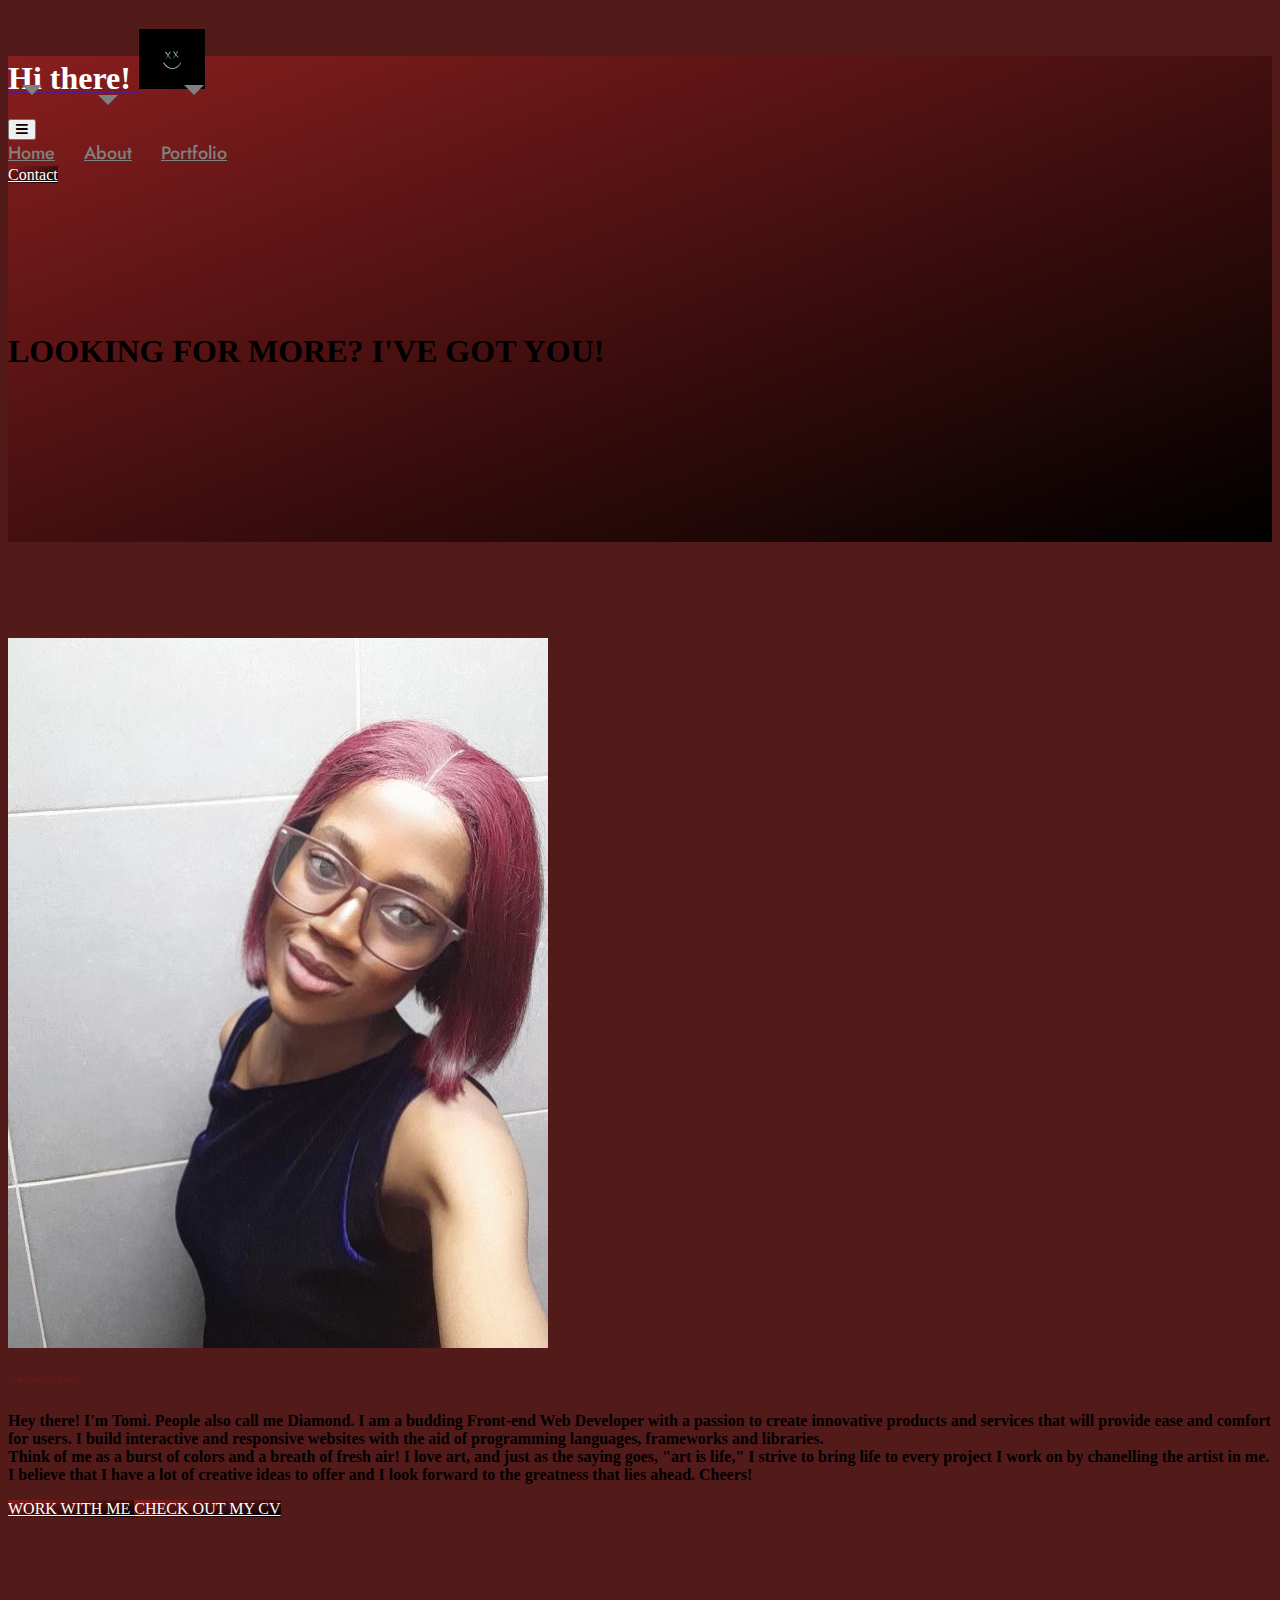
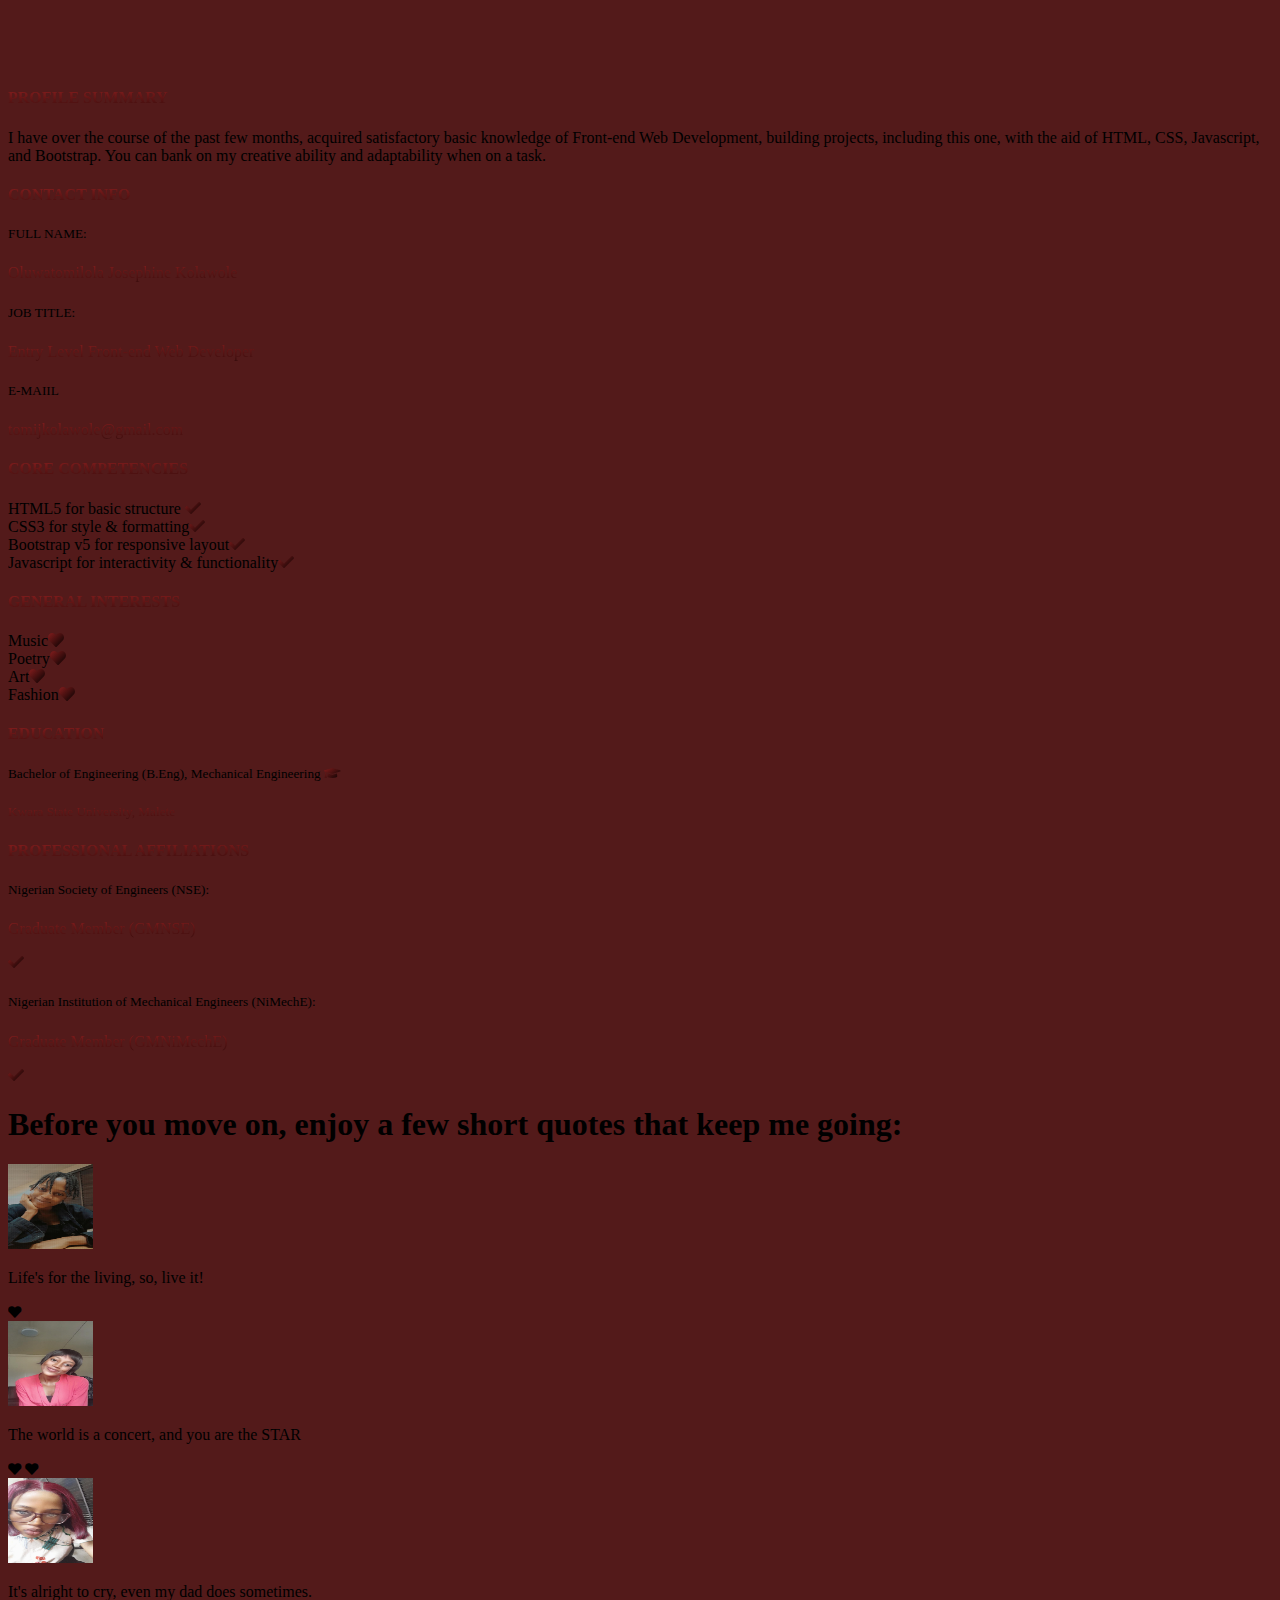
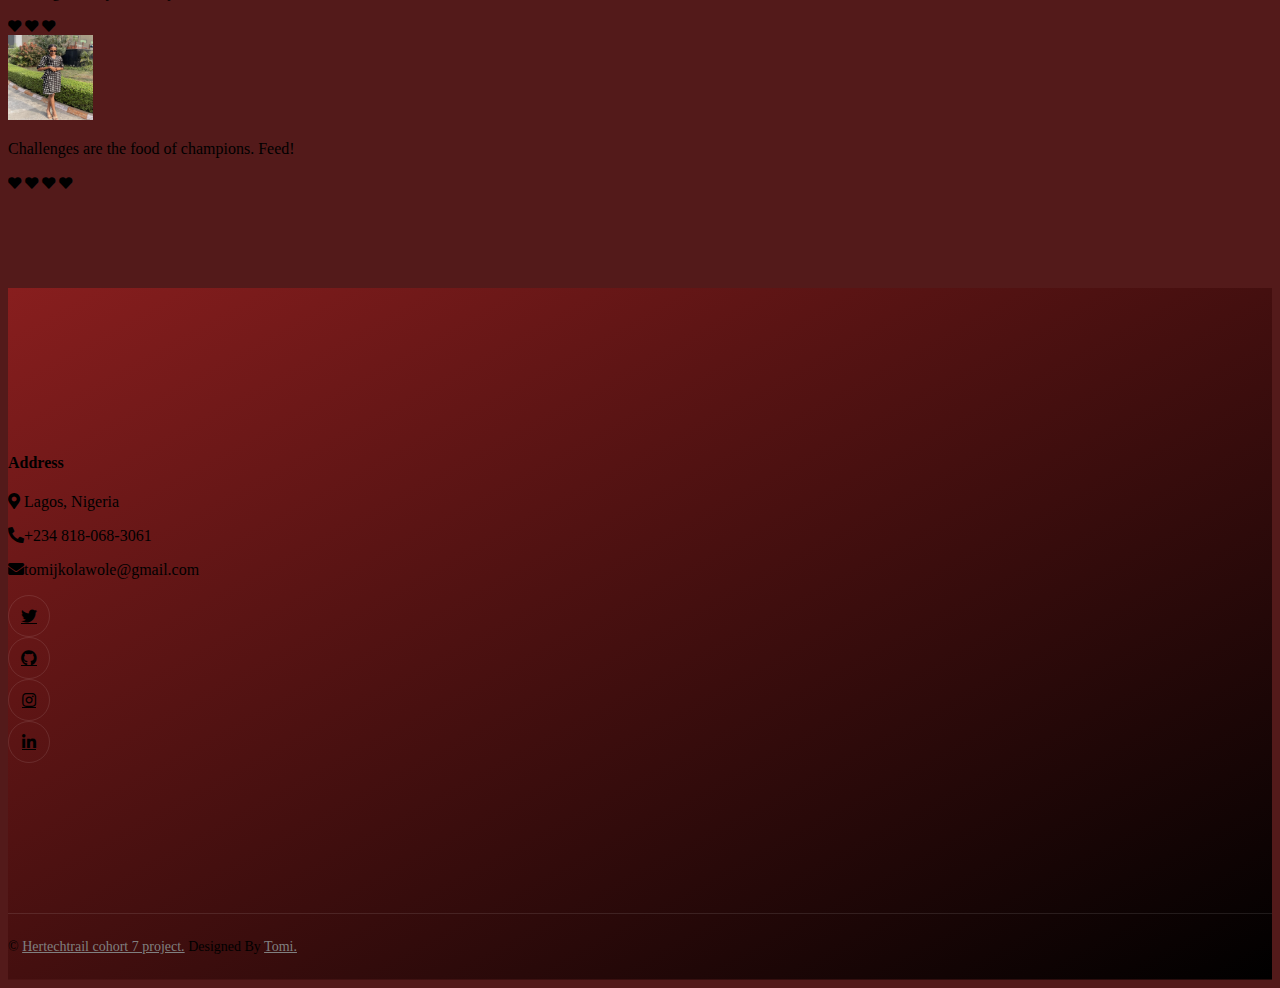
==== commit 31a128e9: "made adjustments to my pages" ====
--- a/about.html
+++ b/about.html
@@ -65,8 +65,9 @@
                     class="navbar navbar-expand-lg navbar-light px-4 px-lg-5 py-3 py-lg-0"
                 >
                     <a href="" class="navbar-brand p-0">
-                        <h1 class="m-0">Hi there!</h1>
-                        <!-- <img src="img/logo.png" alt="Logo"> -->
+                        <h1 class="m-0">Hi there!
+                            <img src="img/smileyface logo.jpg" alt="Logo">
+                        </h1>
                     </a>
                     <button
                         class="navbar-toggler"
@@ -91,7 +92,7 @@
                         </div>
                         <a
                             href="./contact.html"
-                            class="btn btn-primary-gradient rounded-pill py-2 px-4 ms-3 d-none d-lg-block"
+                            class="btn btn-primary-gradient rounded-pill py-2 px-4 ms-3 d-lg-block nav-button"
                             >Contact</a
                         >
                     </div>
--- a/css/style.css
+++ b/css/style.css
@@ -5,8 +5,14 @@
     --light: gray;
     --dark: green;
 }
+
+html, body {
+    overflow-x: hidden;
+}
+
 body{
     background-color: rgb(83, 26, 26);
+    position: relative;
 }
 
 
@@ -263,6 +269,10 @@
     .navbar-light .navbar-brand img {
         max-height: 45px;
     }
+
+    .nav-button {
+        float: right;
+    }
 }
 
 @media (min-width: 992px) {
@@ -313,11 +323,11 @@
 
 /*** Feature ***/
 .feature-item {
-    transition: 0.5s;
+    width: 100%;
     overflow: hidden;
 }
 
-.feature-item:hover {
+/*.feature-item:hover {
     box-shadow: 0 0.5rem 1.5rem rgba(0, 0, 0, 0.08);
     transform: translateY(-30px);
 }
@@ -329,25 +339,32 @@
 
 .feature-item:hover img{
     opacity: .2;
-}
+}*/
 
 .feature-item .overlay-bg{
-    position: absolute;
-    display: inline;
-    transition: 0.5s;
+    background: peachpuff;
+    transition: all 0.3s ease-out;
+    text-align: center;
     top: 0;
     bottom: -40px;
     left: 0;
-    box-sizing: border-box;
-    transition: .5s;
+    right: 0;
     opacity: 0;
     width: 100%;
+    height: 100%;
 }
 
 .feature-item:hover .overlay-bg{
-    display: block;
-    bottom: 0;
     opacity: 1;
+}
+
+.cover-details {
+    transition: all 0.2s ease-out;
+    transform: translateZ(-100%);
+}
+
+.feature-item:hover .cover-details {
+	transform: translateZ(0);
 }
 
 /*** Pricing ***/
